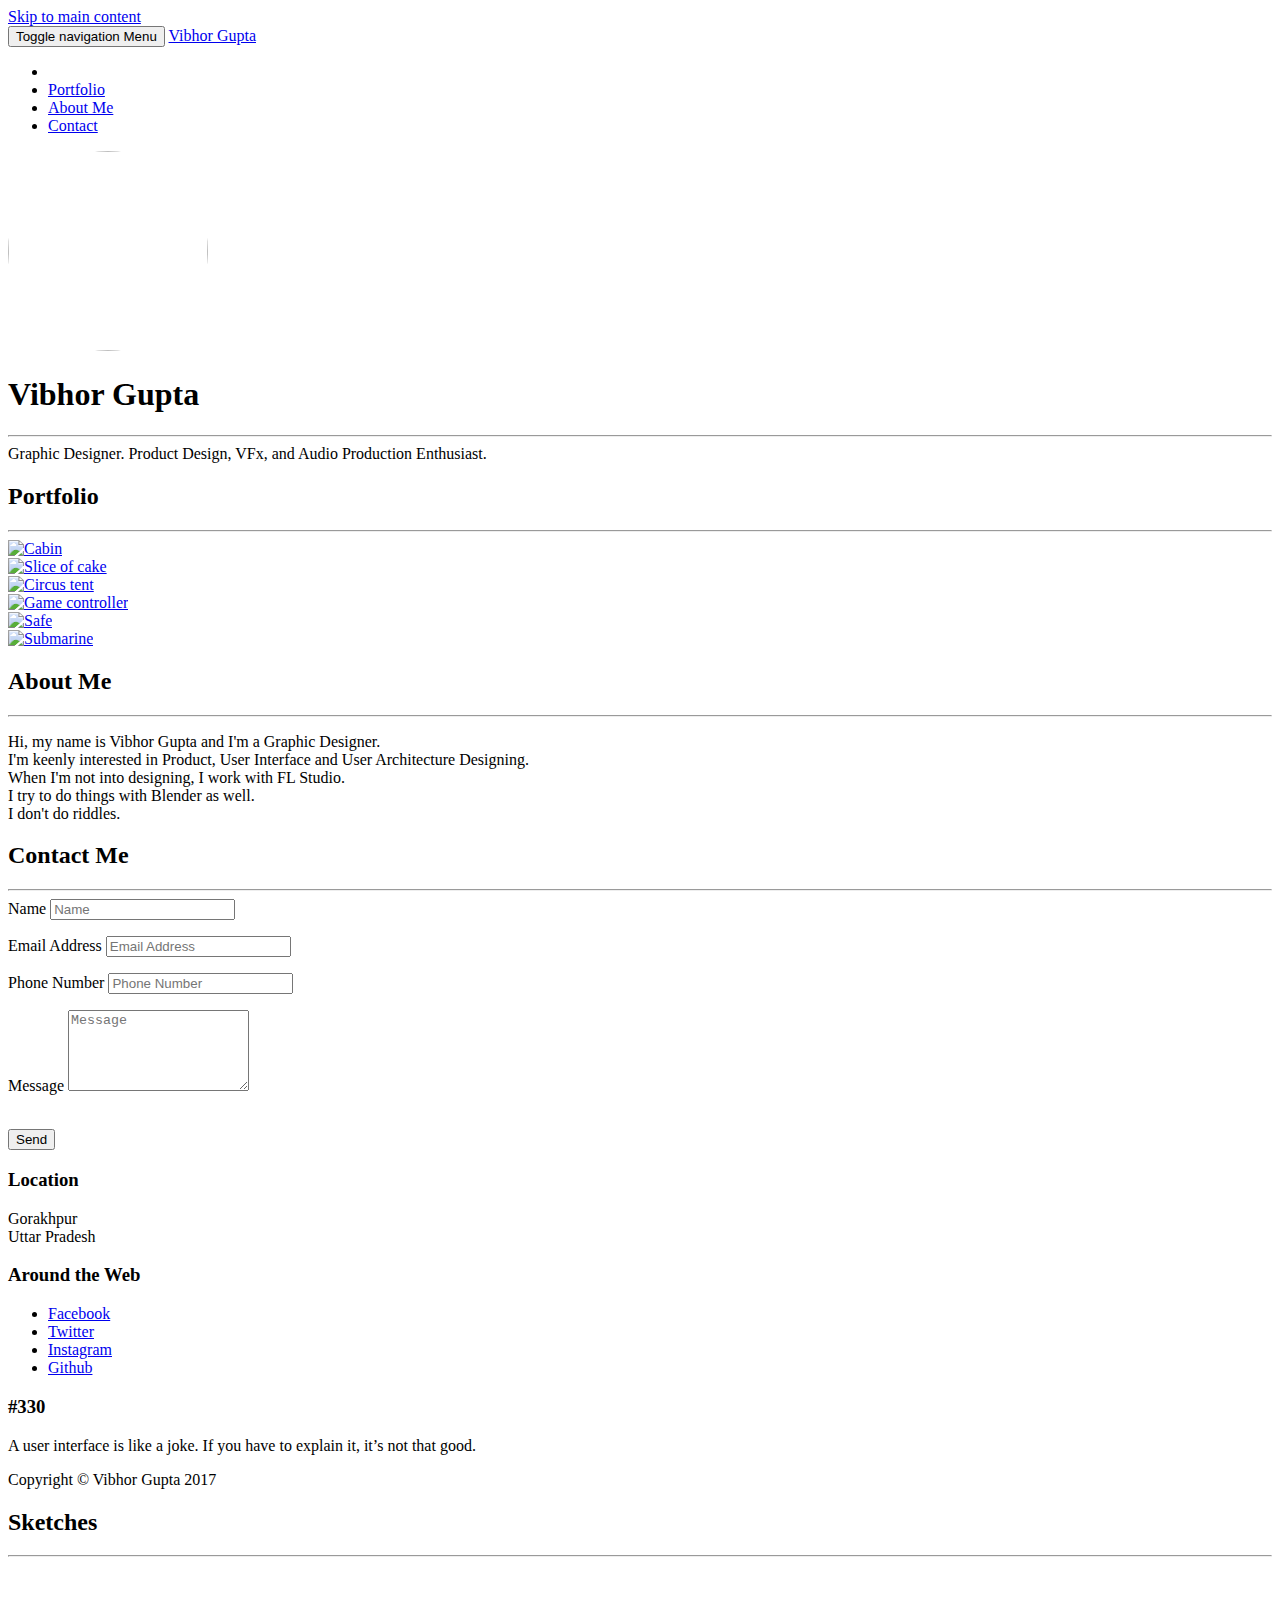
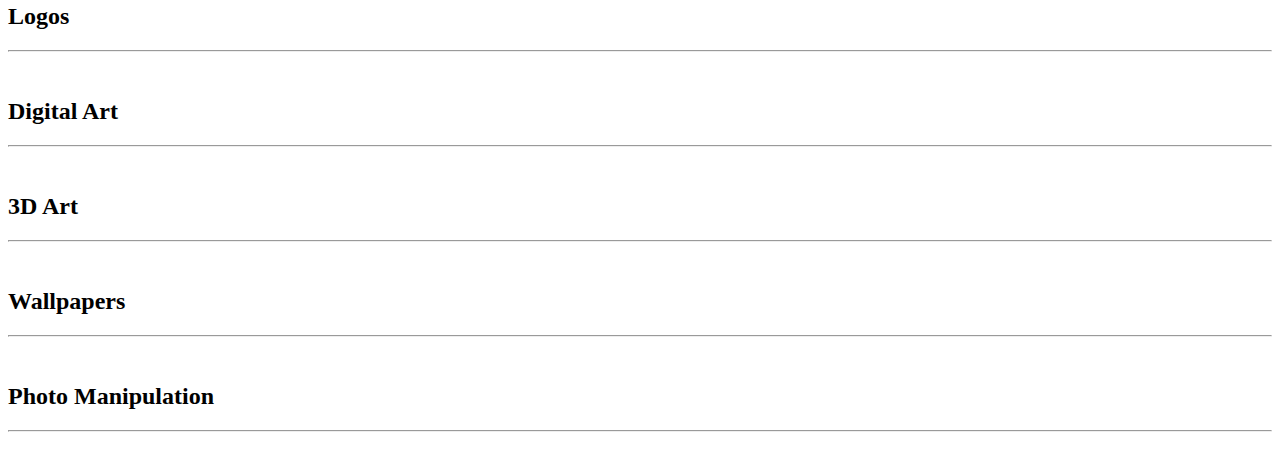
==== index.html @ 6f3f92a1 "Add files via upload" ====
<!DOCTYPE html>
<html lang="en">

<head>
    <meta charset="utf-8">
    <meta http-equiv="X-UA-Compatible" content="IE=edge">
    <meta name="viewport" content="width=device-width, initial-scale=1">
    <meta name="description" content="Graphic Designer. UI/UX and Audio Production Enthusiast">
    <meta name="author" content="Vibhor Gupta">
    <title>Vibhor Gupta</title>
    <!-- Bootstrap Core CSS -->
    <link href="vendor/bootstrap/css/bootstrap.min.css" rel="stylesheet">
    <!-- Theme CSS -->
    <link href="css/freelancer.min.css" rel="stylesheet">
    <!-- Custom Fonts -->
    <link href="vendor/font-awesome/css/font-awesome.min.css" rel="stylesheet" type="text/css">
    <link href="https://fonts.googleapis.com/css?family=Montserrat:400,700" rel="stylesheet" type="text/css">
    <link href="https://fonts.googleapis.com/css?family=Lato:400,700,400italic,700italic" rel="stylesheet" type="text/css">
    <!-- HTML5 Shim and Respond.js IE8 support of HTML5 elements and media queries -->
    <!-- WARNING: Respond.js doesn't work if you view the page via file:// -->
    <!--[if lt IE 9]>
        <script src="https://oss.maxcdn.com/libs/html5shiv/3.7.0/html5shiv.js"></script>
        <script src="https://oss.maxcdn.com/libs/respond.js/1.4.2/respond.min.js"></script>
    <![endif]-->
</head>

<body id="page-top" class="index">
    <div id="skipnav"><a href="#maincontent">Skip to main content</a></div>
    <!-- Navigation -->
    <nav id="mainNav" class="navbar navbar-default navbar-fixed-top navbar-custom">
        <div class="container">
            <!-- Brand and toggle get grouped for better mobile display -->
            <div class="navbar-header page-scroll">
                <button type="button" class="navbar-toggle" data-toggle="collapse" data-target="#bs-example-navbar-collapse-1">
                    <span class="sr-only">Toggle navigation</span> Menu <i class="fa fa-bars"></i>
                </button>
                <a class="navbar-brand" href="#page-top">Vibhor Gupta</a>
            </div>
            <!-- Collect the nav links, forms, and other content for toggling -->
            <div class="collapse navbar-collapse" id="bs-example-navbar-collapse-1">
                <ul class="nav navbar-nav navbar-right">
                    <li class="hidden">
                        <a href="#page-top"></a>
                    </li>
                    <li class="page-scroll">
                        <a href="#portfolio">Portfolio</a>
                    </li>
                    <li class="page-scroll">
                        <a href="#about">About Me</a>
                    </li>
                    <li class="page-scroll">
                        <a href="#contact">Contact</a>
                    </li>
                </ul>
            </div>
            <!-- /.navbar-collapse -->
        </div>
        <!-- /.container-fluid -->
    </nav>
    <!-- Header -->
    <header>
        <div class="container" id="maincontent" tabindex="-1">
            <div class="row">
                <div class="col-lg-12">
                    <img class="img-responsive" src="https://avatars1.githubusercontent.com/u/11587084?v=3&s=460" alt="" style="height:200px; width:200px; border-radius: 100px;">
                    <div class="intro-text">
                        <h1 class="name">Vibhor Gupta</h1>
                        <hr class="star-light">
                        <span class="skills">Graphic Designer. Product Design, VFx, and Audio Production Enthusiast.</span>
                    </div>
                </div>
            </div>
        </div>
    </header>
    <!-- Portfolio Grid Section -->
    <section id="portfolio">
        <div class="container">
            <div class="row">
                <div class="col-lg-12 text-center">
                    <h2>Portfolio</h2>
                    <hr class="star-primary">
                </div>
            </div>
            <div class="row">
                <div class="col-sm-4 portfolio-item">
                    <a href="#portfolioModal1" class="portfolio-link" data-toggle="modal">
                        <div class="caption">
                            <div class="caption-content">
                                <i class="fa fa-search-plus fa-3x"></i>
                            </div>
                        </div>
                        <img src="img/portfolio/cabin.png" class="img-responsive" alt="Cabin">
                    </a>
                </div>
                <div class="col-sm-4 portfolio-item">
                    <a href="#portfolioModal2" class="portfolio-link" data-toggle="modal">
                        <div class="caption">
                            <div class="caption-content">
                                <i class="fa fa-search-plus fa-3x"></i>
                            </div>
                        </div>
                        <img src="img/portfolio/cake.png" class="img-responsive" alt="Slice of cake">
                    </a>
                </div>
                <div class="col-sm-4 portfolio-item">
                    <a href="#portfolioModal3" class="portfolio-link" data-toggle="modal">
                        <div class="caption">
                            <div class="caption-content">
                                <i class="fa fa-search-plus fa-3x"></i>
                            </div>
                        </div>
                        <img src="img/portfolio/circus.png" class="img-responsive" alt="Circus tent">
                    </a>
                </div>
                <div class="col-sm-4 portfolio-item">
                    <a href="#portfolioModal4" class="portfolio-link" data-toggle="modal">
                        <div class="caption">
                            <div class="caption-content">
                                <i class="fa fa-search-plus fa-3x"></i>
                            </div>
                        </div>
                        <img src="img/portfolio/game.png" class="img-responsive" alt="Game controller">
                    </a>
                </div>
                <div class="col-sm-4 portfolio-item">
                    <a href="#portfolioModal5" class="portfolio-link" data-toggle="modal">
                        <div class="caption">
                            <div class="caption-content">
                                <i class="fa fa-search-plus fa-3x"></i>
                            </div>
                        </div>
                        <img src="img/portfolio/safe.png" class="img-responsive" alt="Safe">
                    </a>
                </div>
                <div class="col-sm-4 portfolio-item">
                    <a href="#portfolioModal6" class="portfolio-link" data-toggle="modal">
                        <div class="caption">
                            <div class="caption-content">
                                <i class="fa fa-search-plus fa-3x"></i>
                            </div>
                        </div>
                        <img src="img/portfolio/submarine.png" class="img-responsive" alt="Submarine">
                    </a>
                </div>
            </div>
        </div>
    </section>
    <!-- About Section -->
    <section class="success" id="about">
        <div class="container">
            <div class="row">
                <div class="col-lg-12 text-center">
                    <h2>About Me</h2>
                    <hr class="star-light">
                </div>
            </div>
            <div class="row">
                <div class="col-lg-12 text-center">
                    <p>Hi, my name is Vibhor Gupta and I'm a Graphic Designer.<br>
                    I'm keenly interested in Product, User Interface and User Architecture Designing.<br>
                    When I'm not into designing, I work with FL Studio. <br> I try to do things with Blender as well. <br>
                    I don't do riddles.
                    </p>
                </div>
            </div>
        </div>
    </section>
    <!-- Contact Section -->
    <section id="contact">
        <div class="container">
            <div class="row">
                <div class="col-lg-12 text-center">
                    <h2>Contact Me</h2>
                    <hr class="star-primary">
                </div>
            </div>
            <div class="row">
                <div class="col-lg-8 col-lg-offset-2">
                    <!-- To configure the contact form email address, go to mail/contact_me.php and update the email address in the PHP file on line 19. -->
                    <!-- The form should work on most web servers, but if the form is not working you may need to configure your web server differently. -->
                    <form name="sentMessage" id="contactForm" novalidate>
                        <div class="row control-group">
                            <div class="form-group col-xs-12 floating-label-form-group controls">
                                <label for="name">Name</label>
                                <input type="text" class="form-control" placeholder="Name" id="name" required data-validation-required-message="Please enter your name.">
                                <p class="help-block text-danger"></p>
                            </div>
                        </div>
                        <div class="row control-group">
                            <div class="form-group col-xs-12 floating-label-form-group controls">
                                <label for="email">Email Address</label>
                                <input type="email" class="form-control" placeholder="Email Address" id="email" required data-validation-required-message="Please enter your email address.">
                                <p class="help-block text-danger"></p>
                            </div>
                        </div>
                        <div class="row control-group">
                            <div class="form-group col-xs-12 floating-label-form-group controls">
                                <label for="phone">Phone Number</label>
                                <input type="tel" class="form-control" placeholder="Phone Number" id="phone" required data-validation-required-message="Please enter your phone number.">
                                <p class="help-block text-danger"></p>
                            </div>
                        </div>
                        <div class="row control-group">
                            <div class="form-group col-xs-12 floating-label-form-group controls">
                                <label for="message">Message</label>
                                <textarea rows="5" class="form-control" placeholder="Message" id="message" required data-validation-required-message="Please enter a message."></textarea>
                                <p class="help-block text-danger"></p>
                            </div>
                        </div>
                        <br>
                        <div id="success"></div>
                        <div class="row">
                            <div class="form-group col-xs-12">
                                <button type="submit" class="btn btn-success btn-lg">Send</button>
                            </div>
                        </div>
                    </form>
                </div>
            </div>
        </div>
    </section>
    <!-- Footer -->
    <footer class="text-center">
        <div class="footer-above">
            <div class="container">
                <div class="row">
                    <div class="footer-col col-md-4">
                        <h3>Location</h3>
                        <p>Gorakhpur
                            <br>Uttar Pradesh</p>
                    </div>
                    <div class="footer-col col-md-4">
                        <h3>Around the Web</h3>
                        <ul class="list-inline">
                            <li>
                                <a href="https://www.facebook.com/vk.gupta.99?fref=hovercard" class="btn-social btn-outline"><span class="sr-only">Facebook</span><i class="fa fa-fw fa-facebook"></i></a>
                            </li>
                            <li>
                                <a href="https://twitter.com/vibhor_G1" class="btn-social btn-outline"><span class="sr-only">Twitter</span><i class="fa fa-fw fa-twitter"></i></a>
                            </li>
                            <li>
                                <a href="https://www.instagram.com/vibgyor_gupta/" class="btn-social btn-outline"><span class="sr-only">Instagram</span><i class="fa fa-fw fa-instagram"></i></a>
                            </li>
                            <li>
                                <a href="https://github.com/vibhorvk" class="btn-social btn-outline"><span class="sr-only">Github</span><i class="fa fa-fw fa-github"></i></a>
                            </li>
                        </ul>
                    </div>
                    <div class="footer-col col-md-4">
                        <h3>#330</h3>
                        <p>A user interface is like a joke. If you have to explain it, it’s not that good.</p>
                    </div>
                </div>
            </div>
        </div>
        <div class="footer-below">
            <div class="container">
                <div class="row">
                    <div class="col-lg-12">
                        Copyright &copy; Vibhor Gupta 2017
                    </div>
                </div>
            </div>
        </div>
    </footer>
    <!-- Scroll to Top Button (Only visible on small and extra-small screen sizes) -->
    <div class="scroll-top page-scroll hidden-sm hidden-xs hidden-lg hidden-md">
        <a class="btn btn-primary" href="#page-top">
            <i class="fa fa-chevron-up"></i>
        </a>
    </div>
    <!-- Portfolio Modals -->
    <div class="portfolio-modal modal fade" id="portfolioModal1" tabindex="-1" role="dialog" aria-hidden="true">
        <div class="modal-content">
            <div class="close-modal" data-dismiss="modal">
                <div class="lr">
                    <div class="rl">
                    </div>
                </div>
            </div>
            <div class="container">
                <div class="row">
                    <div class="col-lg-8 col-lg-offset-2">
                        <div class="modal-body">
                            <h2>Sketches</h2>
                            <hr class="star-primary">
                            <img src="https://raw.githubusercontent.com/vibhorvk/Sketches/master/IMG_20170702_0003.jpg" class="img-responsive img-centered" alt="">
                            <img src="https://raw.githubusercontent.com/vibhorvk/Sketches/master/IMG_20170702_0004.jpg" class="img-responsive img-centered" alt="">
                            <img src="https://raw.githubusercontent.com/vibhorvk/Sketches/master/IMG_20170702_0007.jpg" class="img-responsive img-centered" alt="">
                            <img src="https://raw.githubusercontent.com/vibhorvk/Sketches/master/IMG_20170702_0040.jpg" class="img-responsive img-centered" alt="">
                            <img src=" https://raw.githubusercontent.com/vibhorvk/Sketches/master/IMG_20170702_0045.jpg" class="img-responsive img-centered" alt="">
                            <img src="https://raw.githubusercontent.com/vibhorvk/Sketches/master/IMG_20170702_0049.jpg" class="img-responsive img-centered" alt="">
                            <img src="https://raw.githubusercontent.com/vibhorvk/Sketches/master/IMG_20170702_0054.jpg" class="img-responsive img-centered" alt="">
                        </div>
                    </div>
                </div>
            </div>
        </div>
    </div>
    <div class="portfolio-modal modal fade" id="portfolioModal2" tabindex="-1" role="dialog" aria-hidden="true">
        <div class="modal-content">
            <div class="close-modal" data-dismiss="modal">
                <div class="lr">
                    <div class="rl">
                    </div>
                </div>
            </div>
            <div class="container">
                <div class="row">
                    <div class="col-lg-8 col-lg-offset-2">
                        <div class="modal-body">
                            <h2>Logos</h2>
                            <hr class="star-primary">
                            <img src="https://raw.githubusercontent.com/vibhorvk/Logos/master/AREAL.gif" class="img-responsive img-centered" alt="">
                            <img src="https://raw.githubusercontent.com/vibhorvk/Logos/master/FISH-import-export.png" class="img-responsive img-centered" alt="">
                            <img src="https://raw.githubusercontent.com/vibhorvk/Logos/master/FISH.png" class="img-responsive img-centered" alt="">
                            <img src="https://raw.githubusercontent.com/vibhorvk/Logos/master/InstaImager.png" class="img-responsive img-centered" alt="">
                            <img src="https://raw.githubusercontent.com/vibhorvk/Logos/master/LOGO-04.png" class="img-responsive img-centered" alt="">
                            <img src="https://raw.githubusercontent.com/vibhorvk/Logos/master/Rudevoice.png" class="img-responsive img-centered" alt="">
                            <img src="https://raw.githubusercontent.com/vibhorvk/Logos/master/logo2684976283.png" class="img-responsive img-centered" alt="">
                            <img src="https://raw.githubusercontent.com/vibhorvk/Logos/master/logo_33.jpg" class="img-responsive img-centered" alt="">
                        </div>
                    </div>
                </div>
            </div>
        </div>
    </div>
    <div class="portfolio-modal modal fade" id="portfolioModal3" tabindex="-1" role="dialog" aria-hidden="true">
        <div class="modal-content">
            <div class="close-modal" data-dismiss="modal">
                <div class="lr">
                    <div class="rl">
                    </div>
                </div>
            </div>
            <div class="container">
                <div class="row">
                    <div class="col-lg-8 col-lg-offset-2">
                        <div class="modal-body">
                            <h2>Digital Art</h2>
                            <hr class="star-primary">
                            <img src="https://raw.githubusercontent.com/vibhorvk/Digital-Art/master/BEE.png" class="img-responsive img-centered" alt="">
                            <img src="https://raw.githubusercontent.com/vibhorvk/Digital-Art/master/light-pole--gothic.png" class="img-responsive img-centered" alt="">
                            <img src="https://raw.githubusercontent.com/vibhorvk/Digital-Art/master/lineart.png" class="img-responsive img-centered" alt="">
                            <img src="https://raw.githubusercontent.com/vibhorvk/Digital-Art/master/low-poly-Frog.png" class="img-responsive img-centered" alt="">
                            <img src="https://raw.githubusercontent.com/vibhorvk/Digital-Art/master/reindeer-scenery.png" class="img-responsive img-centered" alt="">
                            <img src="https://raw.githubusercontent.com/vibhorvk/Digital-Art/master/wolf.png" class="img-responsive img-centered" alt="">
                        </div>
                    </div>
                </div>
            </div>
        </div>
    </div>
    <div class="portfolio-modal modal fade" id="portfolioModal4" tabindex="-1" role="dialog" aria-hidden="true">
        <div class="modal-content">
            <div class="close-modal" data-dismiss="modal">
                <div class="lr">
                    <div class="rl">
                    </div>
                </div>
            </div>
            <div class="container">
                <div class="row">
                    <div class="col-lg-8 col-lg-offset-2">
                        <div class="modal-body">
                            <h2>3D Art</h2>
                            <hr class="star-primary">
                            <img src="https://raw.githubusercontent.com/vibhorvk/3D/master/wall%202.png" class="img-responsive img-centered" alt="">
                            <img src="https://raw.githubusercontent.com/vibhorvk/3D/master/girl%20001.png" class="img-responsive img-centered" alt="">
                            <img src="https://raw.githubusercontent.com/vibhorvk/3D/master/gallardo%20red.png" class="img-responsive img-centered" alt="">
                            <img src="https://raw.githubusercontent.com/vibhorvk/3D/master/audi5.png" class="img-responsive img-centered" alt="">
                            <img src="https://raw.githubusercontent.com/vibhorvk/3D/master/audi3.png" class="img-responsive img-centered" alt="">
                            <img src="https://raw.githubusercontent.com/vibhorvk/3D/master/audi1.png" class="img-responsive img-centered" alt="">
                            <img src="https://raw.githubusercontent.com/vibhorvk/3D/master/M4%20CARBINE.png" class="img-responsive img-centered" alt="">
                            <img src="https://raw.githubusercontent.com/vibhorvk/3D/master/DIAMOND%20HEAD.png" class="img-responsive img-centered" alt="">
                            <img src="https://raw.githubusercontent.com/vibhorvk/3D/master/ASTON%20MARTIN%20Db9%20-1.png" class="img-responsive img-centered" alt="">
                        </div>
                    </div>
                </div>
            </div>
        </div>
    </div>
    <div class="portfolio-modal modal fade" id="portfolioModal5" tabindex="-1" role="dialog" aria-hidden="true">
        <div class="modal-content">
            <div class="close-modal" data-dismiss="modal">
                <div class="lr">
                    <div class="rl">
                    </div>
                </div>
            </div>
            <div class="container">
                <div class="row">
                    <div class="col-lg-8 col-lg-offset-2">
                        <div class="modal-body">
                            <h2>Wallpapers</h2>
                            <hr class="star-primary">
                            <img src="https://raw.githubusercontent.com/vibhorvk/Wallpapers/master/0001.png" class="img-responsive img-centered" alt="">
                            <img src="https://raw.githubusercontent.com/vibhorvk/Wallpapers/master/C%23.png" class="img-responsive img-centered" alt="">
                            <img src="https://raw.githubusercontent.com/vibhorvk/Wallpapers/master/EGG%20CRACK-01.png" class="img-responsive img-centered" alt="">
                            <img src="https://raw.githubusercontent.com/vibhorvk/Wallpapers/master/HOllow.png" class="img-responsive img-centered" alt="">
                            <img src="https://raw.githubusercontent.com/vibhorvk/Wallpapers/master/Untitled-1.png" class="img-responsive img-centered" alt="">
                            <img src="https://raw.githubusercontent.com/vibhorvk/Wallpapers/master/forest%20gradient-01.png" class="img-responsive img-centered" alt="">
                            <img src="https://raw.githubusercontent.com/vibhorvk/Wallpapers/master/happy%20holi.png" class="img-responsive img-centered" alt="">
                           
                        </div>
                    </div>
                </div>
            </div>
        </div>
    </div>
    <div class="portfolio-modal modal fade" id="portfolioModal6" tabindex="-1" role="dialog" aria-hidden="true">
        <div class="modal-content">
            <div class="close-modal" data-dismiss="modal">
                <div class="lr">
                    <div class="rl">
                    </div>
                </div>
            </div>
            <div class="container">
                <div class="row">
                    <div class="col-lg-8 col-lg-offset-2">
                        <div class="modal-body">
                            <h2>Photo Manipulation</h2>
                            <hr class="star-primary">
                            <img src="https://raw.githubusercontent.com/vibhorvk/Photo-Manipulation/master/Alfa-Romeo-4C-2014-1280x720.png" class="img-responsive img-centered" alt="">
                            <img src="https://raw.githubusercontent.com/vibhorvk/Photo-Manipulation/master/BEN%20AND%20JULIE.png" class="img-responsive img-centered" alt="">
                            <img src="https://raw.githubusercontent.com/vibhorvk/Photo-Manipulation/master/VENICE.png" class="img-responsive img-centered" alt="">
                        </div>
                    </div>
                </div>
            </div>
        </div>
    </div>
    <!-- jQuery -->
    <script src="vendor/jquery/jquery.min.js"></script>
    <!-- Bootstrap Core JavaScript -->
    <script src="vendor/bootstrap/js/bootstrap.min.js"></script>
    <!-- Plugin JavaScript -->
    <script src="https://cdnjs.cloudflare.com/ajax/libs/jquery-easing/1.3/jquery.easing.min.js"></script>
    <!-- Contact Form JavaScript -->
    <script src="js/jqBootstrapValidation.js"></script>
    <script src="js/contact_me.js"></script>
    <!-- Theme JavaScript -->
    <script src="js/freelancer.min.js"></script>
</body>

</html>
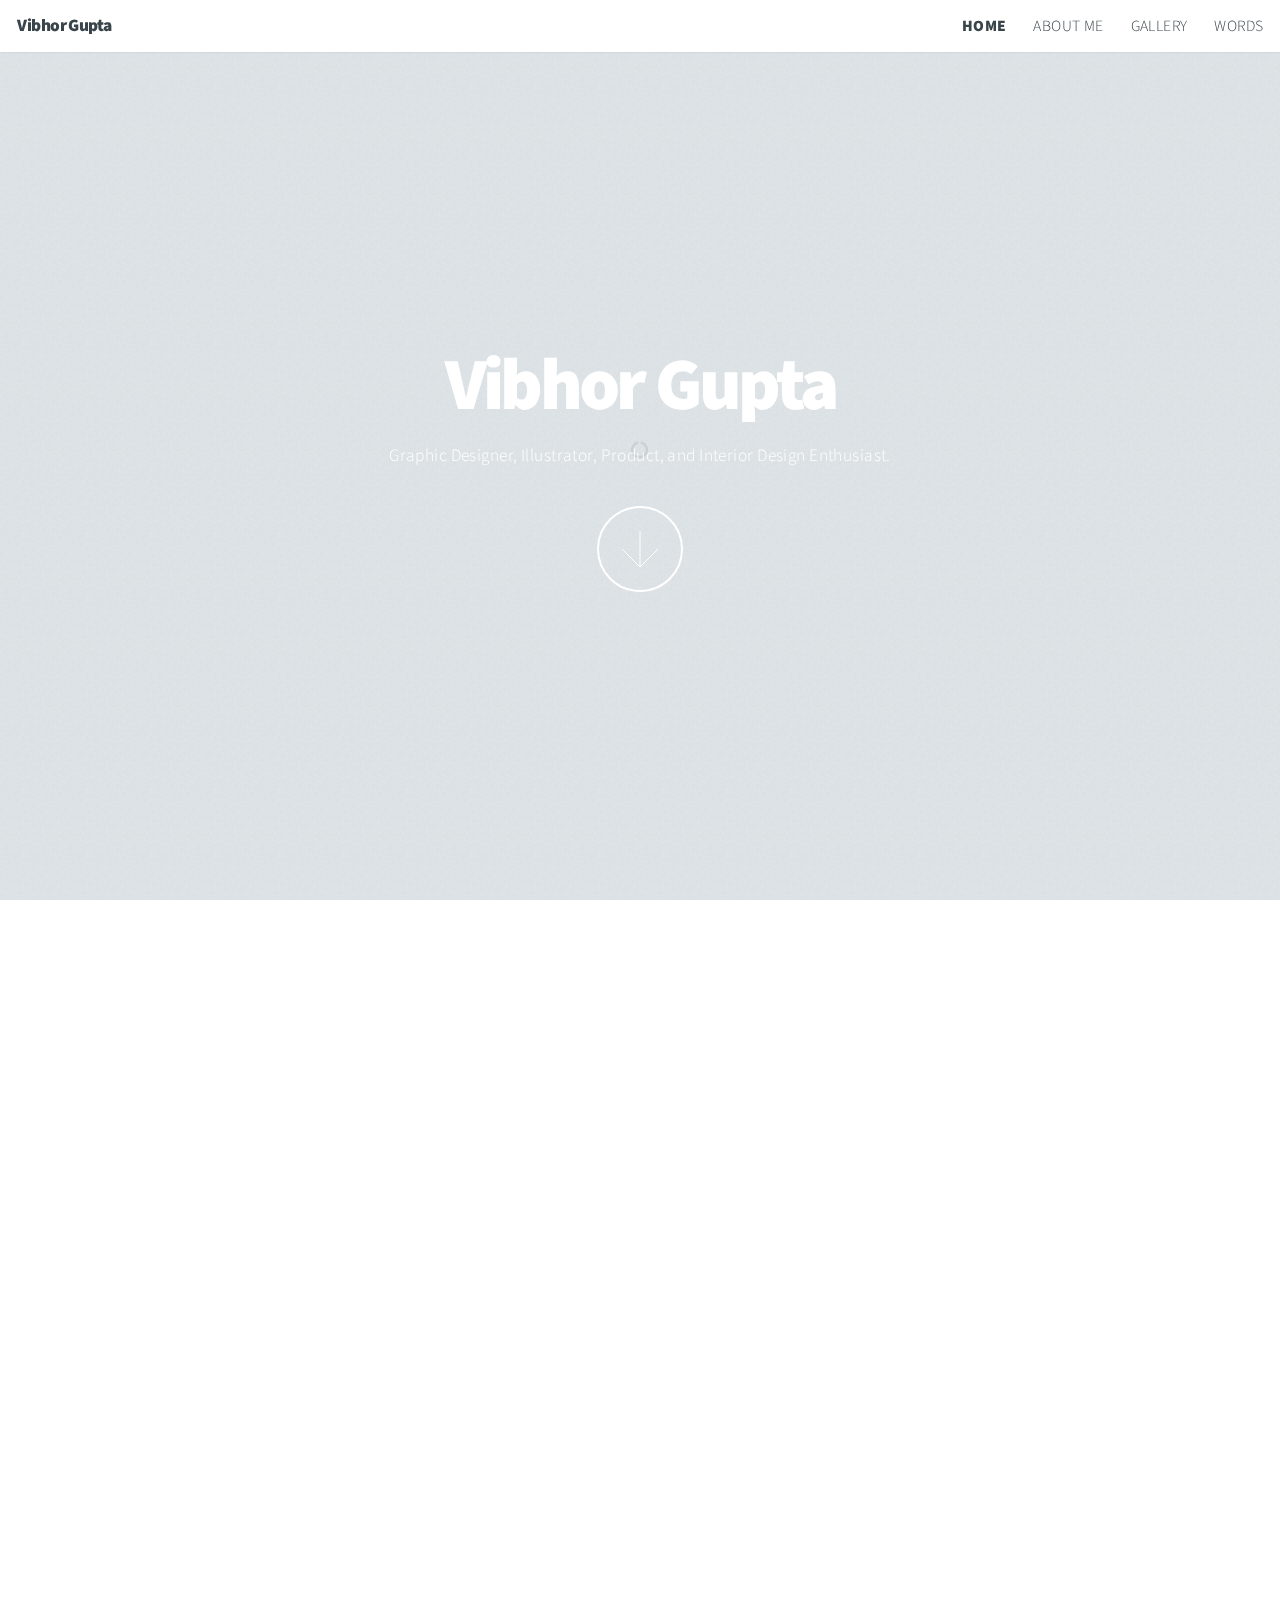
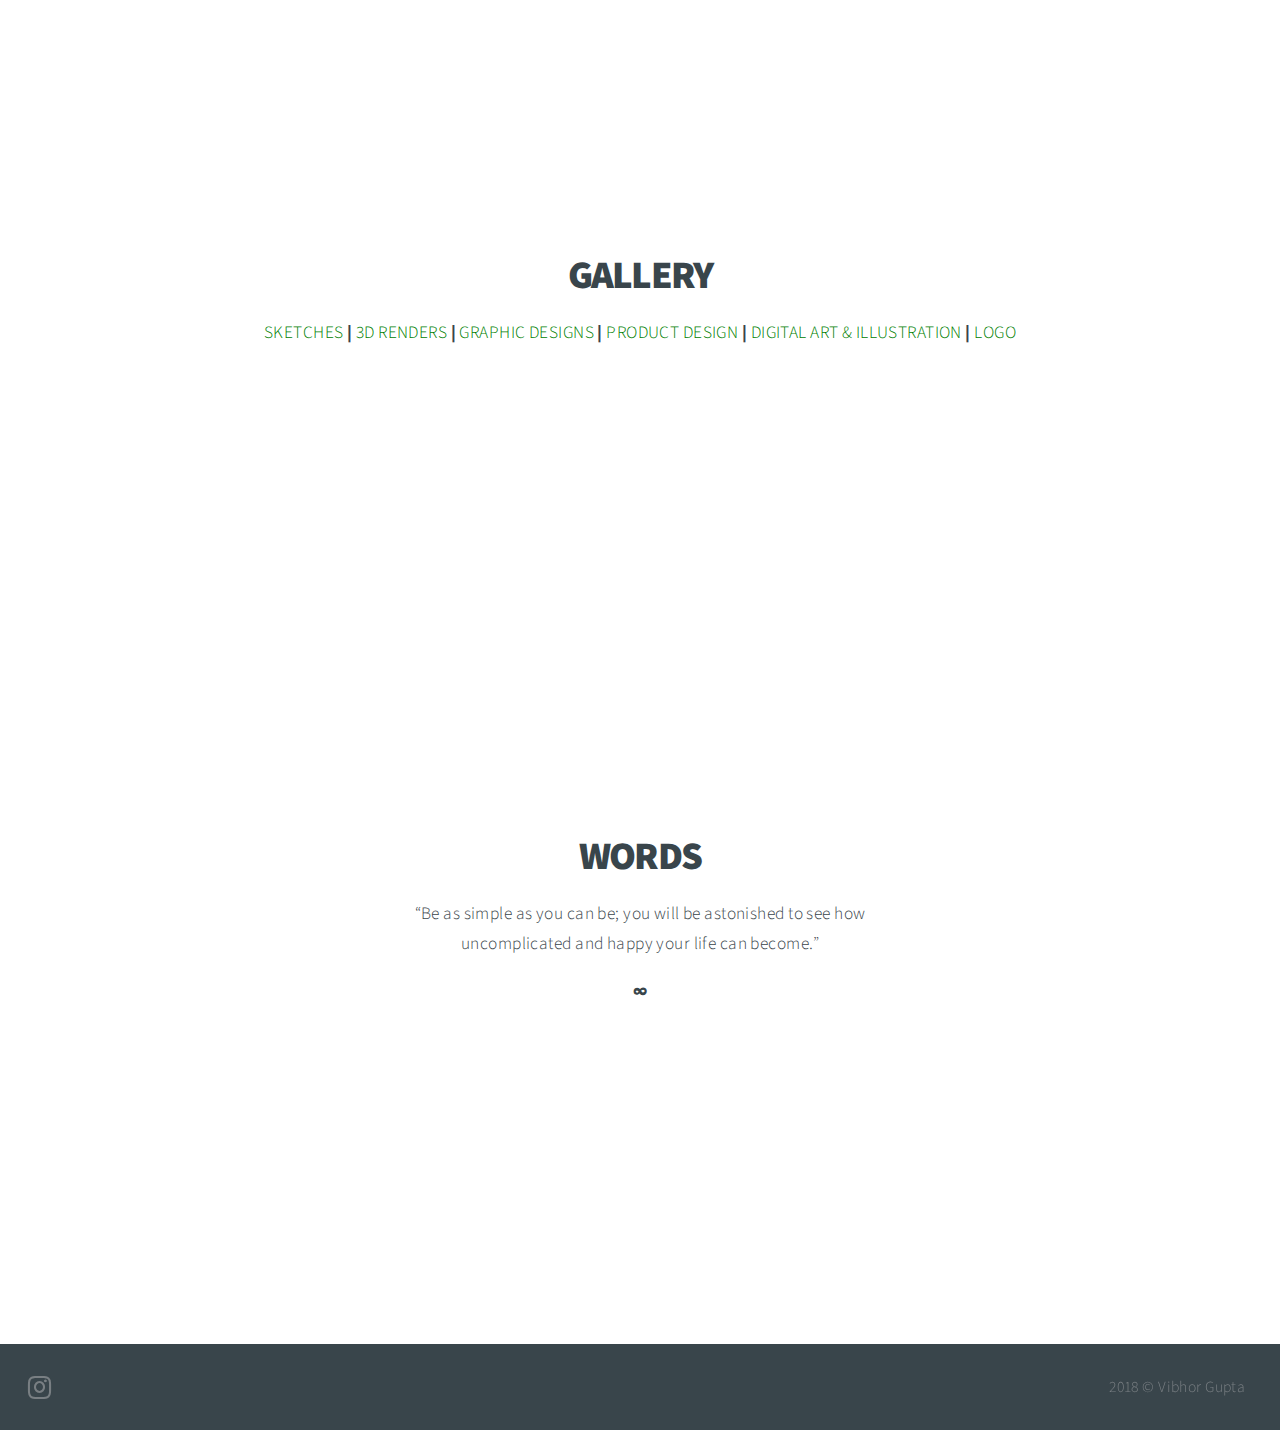
==== commit 7a1b94bf: "update header" ====
--- a/index.html
+++ b/index.html
@@ -1,447 +1,98 @@
-<!DOCTYPE html>
-<html lang="en">
-
-<head>
-    <meta charset="utf-8">
-    <meta http-equiv="X-UA-Compatible" content="IE=edge">
-    <meta name="viewport" content="width=device-width, initial-scale=1">
-    <meta name="description" content="Graphic Designer. UI/UX and Audio Production Enthusiast">
-    <meta name="author" content="Vibhor Gupta">
-    <title>Vibhor Gupta</title>
-    <!-- Bootstrap Core CSS -->
-    <link href="vendor/bootstrap/css/bootstrap.min.css" rel="stylesheet">
-    <!-- Theme CSS -->
-    <link href="css/freelancer.min.css" rel="stylesheet">
-    <!-- Custom Fonts -->
-    <link href="vendor/font-awesome/css/font-awesome.min.css" rel="stylesheet" type="text/css">
-    <link href="https://fonts.googleapis.com/css?family=Montserrat:400,700" rel="stylesheet" type="text/css">
-    <link href="https://fonts.googleapis.com/css?family=Lato:400,700,400italic,700italic" rel="stylesheet" type="text/css">
-    <!-- HTML5 Shim and Respond.js IE8 support of HTML5 elements and media queries -->
-    <!-- WARNING: Respond.js doesn't work if you view the page via file:// -->
-    <!--[if lt IE 9]>
-        <script src="https://oss.maxcdn.com/libs/html5shiv/3.7.0/html5shiv.js"></script>
-        <script src="https://oss.maxcdn.com/libs/respond.js/1.4.2/respond.min.js"></script>
-    <![endif]-->
-</head>
-
-<body id="page-top" class="index">
-    <div id="skipnav"><a href="#maincontent">Skip to main content</a></div>
-    <!-- Navigation -->
-    <nav id="mainNav" class="navbar navbar-default navbar-fixed-top navbar-custom">
-        <div class="container">
-            <!-- Brand and toggle get grouped for better mobile display -->
-            <div class="navbar-header page-scroll">
-                <button type="button" class="navbar-toggle" data-toggle="collapse" data-target="#bs-example-navbar-collapse-1">
-                    <span class="sr-only">Toggle navigation</span> Menu <i class="fa fa-bars"></i>
-                </button>
-                <a class="navbar-brand" href="#page-top">Vibhor Gupta</a>
-            </div>
-            <!-- Collect the nav links, forms, and other content for toggling -->
-            <div class="collapse navbar-collapse" id="bs-example-navbar-collapse-1">
-                <ul class="nav navbar-nav navbar-right">
-                    <li class="hidden">
-                        <a href="#page-top"></a>
-                    </li>
-                    <li class="page-scroll">
-                        <a href="#portfolio">Portfolio</a>
-                    </li>
-                    <li class="page-scroll">
-                        <a href="#about">About Me</a>
-                    </li>
-                    <li class="page-scroll">
-                        <a href="#contact">Contact</a>
-                    </li>
-                </ul>
-            </div>
-            <!-- /.navbar-collapse -->
-        </div>
-        <!-- /.container-fluid -->
-    </nav>
-    <!-- Header -->
-    <header>
-        <div class="container" id="maincontent" tabindex="-1">
-            <div class="row">
-                <div class="col-lg-12">
-                    <img class="img-responsive" src="https://avatars1.githubusercontent.com/u/11587084?v=3&s=460" alt="" style="height:200px; width:200px; border-radius: 100px;">
-                    <div class="intro-text">
-                        <h1 class="name">Vibhor Gupta</h1>
-                        <hr class="star-light">
-                        <span class="skills">Graphic Designer. Product Design, VFx, and Audio Production Enthusiast.</span>
-                    </div>
-                </div>
-            </div>
-        </div>
-    </header>
-    <!-- Portfolio Grid Section -->
-    <section id="portfolio">
-        <div class="container">
-            <div class="row">
-                <div class="col-lg-12 text-center">
-                    <h2>Portfolio</h2>
-                    <hr class="star-primary">
-                </div>
-            </div>
-            <div class="row">
-                <div class="col-sm-4 portfolio-item">
-                    <a href="#portfolioModal1" class="portfolio-link" data-toggle="modal">
-                        <div class="caption">
-                            <div class="caption-content">
-                                <i class="fa fa-search-plus fa-3x"></i>
-                            </div>
-                        </div>
-                        <img src="img/portfolio/cabin.png" class="img-responsive" alt="Cabin">
-                    </a>
-                </div>
-                <div class="col-sm-4 portfolio-item">
-                    <a href="#portfolioModal2" class="portfolio-link" data-toggle="modal">
-                        <div class="caption">
-                            <div class="caption-content">
-                                <i class="fa fa-search-plus fa-3x"></i>
-                            </div>
-                        </div>
-                        <img src="img/portfolio/cake.png" class="img-responsive" alt="Slice of cake">
-                    </a>
-                </div>
-                <div class="col-sm-4 portfolio-item">
-                    <a href="#portfolioModal3" class="portfolio-link" data-toggle="modal">
-                        <div class="caption">
-                            <div class="caption-content">
-                                <i class="fa fa-search-plus fa-3x"></i>
-                            </div>
-                        </div>
-                        <img src="img/portfolio/circus.png" class="img-responsive" alt="Circus tent">
-                    </a>
-                </div>
-                <div class="col-sm-4 portfolio-item">
-                    <a href="#portfolioModal4" class="portfolio-link" data-toggle="modal">
-                        <div class="caption">
-                            <div class="caption-content">
-                                <i class="fa fa-search-plus fa-3x"></i>
-                            </div>
-                        </div>
-                        <img src="img/portfolio/game.png" class="img-responsive" alt="Game controller">
-                    </a>
-                </div>
-                <div class="col-sm-4 portfolio-item">
-                    <a href="#portfolioModal5" class="portfolio-link" data-toggle="modal">
-                        <div class="caption">
-                            <div class="caption-content">
-                                <i class="fa fa-search-plus fa-3x"></i>
-                            </div>
-                        </div>
-                        <img src="img/portfolio/safe.png" class="img-responsive" alt="Safe">
-                    </a>
-                </div>
-                <div class="col-sm-4 portfolio-item">
-                    <a href="#portfolioModal6" class="portfolio-link" data-toggle="modal">
-                        <div class="caption">
-                            <div class="caption-content">
-                                <i class="fa fa-search-plus fa-3x"></i>
-                            </div>
-                        </div>
-                        <img src="img/portfolio/submarine.png" class="img-responsive" alt="Submarine">
-                    </a>
-                </div>
-            </div>
-        </div>
-    </section>
-    <!-- About Section -->
-    <section class="success" id="about">
-        <div class="container">
-            <div class="row">
-                <div class="col-lg-12 text-center">
-                    <h2>About Me</h2>
-                    <hr class="star-light">
-                </div>
-            </div>
-            <div class="row">
-                <div class="col-lg-12 text-center">
-                    <p>Hi, my name is Vibhor Gupta and I'm a Graphic Designer.<br>
-                    I'm keenly interested in Product, User Interface and User Architecture Designing.<br>
-                    When I'm not into designing, I work with FL Studio. <br> I try to do things with Blender as well. <br>
-                    I don't do riddles.
-                    </p>
-                </div>
-            </div>
-        </div>
-    </section>
-    <!-- Contact Section -->
-    <section id="contact">
-        <div class="container">
-            <div class="row">
-                <div class="col-lg-12 text-center">
-                    <h2>Contact Me</h2>
-                    <hr class="star-primary">
-                </div>
-            </div>
-            <div class="row">
-                <div class="col-lg-8 col-lg-offset-2">
-                    <!-- To configure the contact form email address, go to mail/contact_me.php and update the email address in the PHP file on line 19. -->
-                    <!-- The form should work on most web servers, but if the form is not working you may need to configure your web server differently. -->
-                    <form name="sentMessage" id="contactForm" novalidate>
-                        <div class="row control-group">
-                            <div class="form-group col-xs-12 floating-label-form-group controls">
-                                <label for="name">Name</label>
-                                <input type="text" class="form-control" placeholder="Name" id="name" required data-validation-required-message="Please enter your name.">
-                                <p class="help-block text-danger"></p>
-                            </div>
-                        </div>
-                        <div class="row control-group">
-                            <div class="form-group col-xs-12 floating-label-form-group controls">
-                                <label for="email">Email Address</label>
-                                <input type="email" class="form-control" placeholder="Email Address" id="email" required data-validation-required-message="Please enter your email address.">
-                                <p class="help-block text-danger"></p>
-                            </div>
-                        </div>
-                        <div class="row control-group">
-                            <div class="form-group col-xs-12 floating-label-form-group controls">
-                                <label for="phone">Phone Number</label>
-                                <input type="tel" class="form-control" placeholder="Phone Number" id="phone" required data-validation-required-message="Please enter your phone number.">
-                                <p class="help-block text-danger"></p>
-                            </div>
-                        </div>
-                        <div class="row control-group">
-                            <div class="form-group col-xs-12 floating-label-form-group controls">
-                                <label for="message">Message</label>
-                                <textarea rows="5" class="form-control" placeholder="Message" id="message" required data-validation-required-message="Please enter a message."></textarea>
-                                <p class="help-block text-danger"></p>
-                            </div>
-                        </div>
-                        <br>
-                        <div id="success"></div>
-                        <div class="row">
-                            <div class="form-group col-xs-12">
-                                <button type="submit" class="btn btn-success btn-lg">Send</button>
-                            </div>
-                        </div>
-                    </form>
-                </div>
-            </div>
-        </div>
-    </section>
-    <!-- Footer -->
-    <footer class="text-center">
-        <div class="footer-above">
-            <div class="container">
-                <div class="row">
-                    <div class="footer-col col-md-4">
-                        <h3>Location</h3>
-                        <p>Gorakhpur
-                            <br>Uttar Pradesh</p>
-                    </div>
-                    <div class="footer-col col-md-4">
-                        <h3>Around the Web</h3>
-                        <ul class="list-inline">
-                            <li>
-                                <a href="https://www.facebook.com/vk.gupta.99?fref=hovercard" class="btn-social btn-outline"><span class="sr-only">Facebook</span><i class="fa fa-fw fa-facebook"></i></a>
-                            </li>
-                            <li>
-                                <a href="https://twitter.com/vibhor_G1" class="btn-social btn-outline"><span class="sr-only">Twitter</span><i class="fa fa-fw fa-twitter"></i></a>
-                            </li>
-                            <li>
-                                <a href="https://www.instagram.com/vibgyor_gupta/" class="btn-social btn-outline"><span class="sr-only">Instagram</span><i class="fa fa-fw fa-instagram"></i></a>
-                            </li>
-                            <li>
-                                <a href="https://github.com/vibhorvk" class="btn-social btn-outline"><span class="sr-only">Github</span><i class="fa fa-fw fa-github"></i></a>
-                            </li>
-                        </ul>
-                    </div>
-                    <div class="footer-col col-md-4">
-                        <h3>#330</h3>
-                        <p>A user interface is like a joke. If you have to explain it, it’s not that good.</p>
-                    </div>
-                </div>
-            </div>
-        </div>
-        <div class="footer-below">
-            <div class="container">
-                <div class="row">
-                    <div class="col-lg-12">
-                        Copyright &copy; Vibhor Gupta 2017
-                    </div>
-                </div>
-            </div>
-        </div>
-    </footer>
-    <!-- Scroll to Top Button (Only visible on small and extra-small screen sizes) -->
-    <div class="scroll-top page-scroll hidden-sm hidden-xs hidden-lg hidden-md">
-        <a class="btn btn-primary" href="#page-top">
-            <i class="fa fa-chevron-up"></i>
-        </a>
-    </div>
-    <!-- Portfolio Modals -->
-    <div class="portfolio-modal modal fade" id="portfolioModal1" tabindex="-1" role="dialog" aria-hidden="true">
-        <div class="modal-content">
-            <div class="close-modal" data-dismiss="modal">
-                <div class="lr">
-                    <div class="rl">
-                    </div>
-                </div>
-            </div>
-            <div class="container">
-                <div class="row">
-                    <div class="col-lg-8 col-lg-offset-2">
-                        <div class="modal-body">
-                            <h2>Sketches</h2>
-                            <hr class="star-primary">
-                            <img src="https://raw.githubusercontent.com/vibhorvk/Sketches/master/IMG_20170702_0003.jpg" class="img-responsive img-centered" alt="">
-                            <img src="https://raw.githubusercontent.com/vibhorvk/Sketches/master/IMG_20170702_0004.jpg" class="img-responsive img-centered" alt="">
-                            <img src="https://raw.githubusercontent.com/vibhorvk/Sketches/master/IMG_20170702_0007.jpg" class="img-responsive img-centered" alt="">
-                            <img src="https://raw.githubusercontent.com/vibhorvk/Sketches/master/IMG_20170702_0040.jpg" class="img-responsive img-centered" alt="">
-                            <img src=" https://raw.githubusercontent.com/vibhorvk/Sketches/master/IMG_20170702_0045.jpg" class="img-responsive img-centered" alt="">
-                            <img src="https://raw.githubusercontent.com/vibhorvk/Sketches/master/IMG_20170702_0049.jpg" class="img-responsive img-centered" alt="">
-                            <img src="https://raw.githubusercontent.com/vibhorvk/Sketches/master/IMG_20170702_0054.jpg" class="img-responsive img-centered" alt="">
-                        </div>
-                    </div>
-                </div>
-            </div>
-        </div>
-    </div>
-    <div class="portfolio-modal modal fade" id="portfolioModal2" tabindex="-1" role="dialog" aria-hidden="true">
-        <div class="modal-content">
-            <div class="close-modal" data-dismiss="modal">
-                <div class="lr">
-                    <div class="rl">
-                    </div>
-                </div>
-            </div>
-            <div class="container">
-                <div class="row">
-                    <div class="col-lg-8 col-lg-offset-2">
-                        <div class="modal-body">
-                            <h2>Logos</h2>
-                            <hr class="star-primary">
-                            <img src="https://raw.githubusercontent.com/vibhorvk/Logos/master/AREAL.gif" class="img-responsive img-centered" alt="">
-                            <img src="https://raw.githubusercontent.com/vibhorvk/Logos/master/FISH-import-export.png" class="img-responsive img-centered" alt="">
-                            <img src="https://raw.githubusercontent.com/vibhorvk/Logos/master/FISH.png" class="img-responsive img-centered" alt="">
-                            <img src="https://raw.githubusercontent.com/vibhorvk/Logos/master/InstaImager.png" class="img-responsive img-centered" alt="">
-                            <img src="https://raw.githubusercontent.com/vibhorvk/Logos/master/LOGO-04.png" class="img-responsive img-centered" alt="">
-                            <img src="https://raw.githubusercontent.com/vibhorvk/Logos/master/Rudevoice.png" class="img-responsive img-centered" alt="">
-                            <img src="https://raw.githubusercontent.com/vibhorvk/Logos/master/logo2684976283.png" class="img-responsive img-centered" alt="">
-                            <img src="https://raw.githubusercontent.com/vibhorvk/Logos/master/logo_33.jpg" class="img-responsive img-centered" alt="">
-                        </div>
-                    </div>
-                </div>
-            </div>
-        </div>
-    </div>
-    <div class="portfolio-modal modal fade" id="portfolioModal3" tabindex="-1" role="dialog" aria-hidden="true">
-        <div class="modal-content">
-            <div class="close-modal" data-dismiss="modal">
-                <div class="lr">
-                    <div class="rl">
-                    </div>
-                </div>
-            </div>
-            <div class="container">
-                <div class="row">
-                    <div class="col-lg-8 col-lg-offset-2">
-                        <div class="modal-body">
-                            <h2>Digital Art</h2>
-                            <hr class="star-primary">
-                            <img src="https://raw.githubusercontent.com/vibhorvk/Digital-Art/master/BEE.png" class="img-responsive img-centered" alt="">
-                            <img src="https://raw.githubusercontent.com/vibhorvk/Digital-Art/master/light-pole--gothic.png" class="img-responsive img-centered" alt="">
-                            <img src="https://raw.githubusercontent.com/vibhorvk/Digital-Art/master/lineart.png" class="img-responsive img-centered" alt="">
-                            <img src="https://raw.githubusercontent.com/vibhorvk/Digital-Art/master/low-poly-Frog.png" class="img-responsive img-centered" alt="">
-                            <img src="https://raw.githubusercontent.com/vibhorvk/Digital-Art/master/reindeer-scenery.png" class="img-responsive img-centered" alt="">
-                            <img src="https://raw.githubusercontent.com/vibhorvk/Digital-Art/master/wolf.png" class="img-responsive img-centered" alt="">
-                        </div>
-                    </div>
-                </div>
-            </div>
-        </div>
-    </div>
-    <div class="portfolio-modal modal fade" id="portfolioModal4" tabindex="-1" role="dialog" aria-hidden="true">
-        <div class="modal-content">
-            <div class="close-modal" data-dismiss="modal">
-                <div class="lr">
-                    <div class="rl">
-                    </div>
-                </div>
-            </div>
-            <div class="container">
-                <div class="row">
-                    <div class="col-lg-8 col-lg-offset-2">
-                        <div class="modal-body">
-                            <h2>3D Art</h2>
-                            <hr class="star-primary">
-                            <img src="https://raw.githubusercontent.com/vibhorvk/3D/master/wall%202.png" class="img-responsive img-centered" alt="">
-                            <img src="https://raw.githubusercontent.com/vibhorvk/3D/master/girl%20001.png" class="img-responsive img-centered" alt="">
-                            <img src="https://raw.githubusercontent.com/vibhorvk/3D/master/gallardo%20red.png" class="img-responsive img-centered" alt="">
-                            <img src="https://raw.githubusercontent.com/vibhorvk/3D/master/audi5.png" class="img-responsive img-centered" alt="">
-                            <img src="https://raw.githubusercontent.com/vibhorvk/3D/master/audi3.png" class="img-responsive img-centered" alt="">
-                            <img src="https://raw.githubusercontent.com/vibhorvk/3D/master/audi1.png" class="img-responsive img-centered" alt="">
-                            <img src="https://raw.githubusercontent.com/vibhorvk/3D/master/M4%20CARBINE.png" class="img-responsive img-centered" alt="">
-                            <img src="https://raw.githubusercontent.com/vibhorvk/3D/master/DIAMOND%20HEAD.png" class="img-responsive img-centered" alt="">
-                            <img src="https://raw.githubusercontent.com/vibhorvk/3D/master/ASTON%20MARTIN%20Db9%20-1.png" class="img-responsive img-centered" alt="">
-                        </div>
-                    </div>
-                </div>
-            </div>
-        </div>
-    </div>
-    <div class="portfolio-modal modal fade" id="portfolioModal5" tabindex="-1" role="dialog" aria-hidden="true">
-        <div class="modal-content">
-            <div class="close-modal" data-dismiss="modal">
-                <div class="lr">
-                    <div class="rl">
-                    </div>
-                </div>
-            </div>
-            <div class="container">
-                <div class="row">
-                    <div class="col-lg-8 col-lg-offset-2">
-                        <div class="modal-body">
-                            <h2>Wallpapers</h2>
-                            <hr class="star-primary">
-                            <img src="https://raw.githubusercontent.com/vibhorvk/Wallpapers/master/0001.png" class="img-responsive img-centered" alt="">
-                            <img src="https://raw.githubusercontent.com/vibhorvk/Wallpapers/master/C%23.png" class="img-responsive img-centered" alt="">
-                            <img src="https://raw.githubusercontent.com/vibhorvk/Wallpapers/master/EGG%20CRACK-01.png" class="img-responsive img-centered" alt="">
-                            <img src="https://raw.githubusercontent.com/vibhorvk/Wallpapers/master/HOllow.png" class="img-responsive img-centered" alt="">
-                            <img src="https://raw.githubusercontent.com/vibhorvk/Wallpapers/master/Untitled-1.png" class="img-responsive img-centered" alt="">
-                            <img src="https://raw.githubusercontent.com/vibhorvk/Wallpapers/master/forest%20gradient-01.png" class="img-responsive img-centered" alt="">
-                            <img src="https://raw.githubusercontent.com/vibhorvk/Wallpapers/master/happy%20holi.png" class="img-responsive img-centered" alt="">
-                           
-                        </div>
-                    </div>
-                </div>
-            </div>
-        </div>
-    </div>
-    <div class="portfolio-modal modal fade" id="portfolioModal6" tabindex="-1" role="dialog" aria-hidden="true">
-        <div class="modal-content">
-            <div class="close-modal" data-dismiss="modal">
-                <div class="lr">
-                    <div class="rl">
-                    </div>
-                </div>
-            </div>
-            <div class="container">
-                <div class="row">
-                    <div class="col-lg-8 col-lg-offset-2">
-                        <div class="modal-body">
-                            <h2>Photo Manipulation</h2>
-                            <hr class="star-primary">
-                            <img src="https://raw.githubusercontent.com/vibhorvk/Photo-Manipulation/master/Alfa-Romeo-4C-2014-1280x720.png" class="img-responsive img-centered" alt="">
-                            <img src="https://raw.githubusercontent.com/vibhorvk/Photo-Manipulation/master/BEN%20AND%20JULIE.png" class="img-responsive img-centered" alt="">
-                            <img src="https://raw.githubusercontent.com/vibhorvk/Photo-Manipulation/master/VENICE.png" class="img-responsive img-centered" alt="">
-                        </div>
-                    </div>
-                </div>
-            </div>
-        </div>
-    </div>
-    <!-- jQuery -->
-    <script src="vendor/jquery/jquery.min.js"></script>
-    <!-- Bootstrap Core JavaScript -->
-    <script src="vendor/bootstrap/js/bootstrap.min.js"></script>
-    <!-- Plugin JavaScript -->
-    <script src="https://cdnjs.cloudflare.com/ajax/libs/jquery-easing/1.3/jquery.easing.min.js"></script>
-    <!-- Contact Form JavaScript -->
-    <script src="js/jqBootstrapValidation.js"></script>
-    <script src="js/contact_me.js"></script>
-    <!-- Theme JavaScript -->
-    <script src="js/freelancer.min.js"></script>
-</body>
-
-</html>
+<!DOCTYPE HTML>
+<html>
+
+<head>
+    <title>Vibhor Gupta</title>
+    <meta charset="utf-8" />
+    <meta name="author" content="Vibhor Gupta">
+    <meta name="keywords" content="Vibhor Gupta" />
+    <meta name="description" content="Product, Interior and Graphic Designer" />
+    <meta name="viewport" content="width=device-width, initial-scale=1" />
+    <link rel="shortcut icon" href="images/infinity.png" type="image/x-icon" />
+    <!--[if lte IE 8]><script src="assets/js/ie/html5shiv.js"></script><![endif]-->
+    <link rel="stylesheet" href="assets/css/main.css" />
+    <!--[if lte IE 8]><link rel="stylesheet" href="assets/css/ie8.css" /><![endif]-->
+    <!--[if lte IE 9]><link rel="stylesheet" href="assets/css/ie9.css" /><![endif]-->
+</head>
+
+<body>
+    <!-- Header -->
+    <header id="header">
+        <h1 class="infinity"> Vibhor Gupta </h1>
+        <nav>
+            <ul>
+                <li><a href="#intro"><b>HOME</b></a></li>
+                <li><a href="#one">ABOUT ME</a></li>
+                <li><a href="#gallery">GALLERY</a></li>
+                <li><a href="#quote">WORDS</a></li>
+            </ul>
+        </nav>
+    </header>
+    <!-- Intro -->
+    <section id="intro" class="main style1 dark fullscreen">
+        <div class="content">
+            <header>
+                <h2>Vibhor Gupta</h2>
+            </header>
+            <p> Graphic Designer, Illustrator, Product, and Interior Design Enthusiast.</p>
+            <footer>
+                <a href="#one" class="button style2 down">More</a>
+            </footer>
+        </div>
+    </section>
+    <section id="one" class="main style2 right dark fullscreen">
+        <div class="content box style2">
+            <header>
+                <h2>ABOUT ME</h2>
+            </header>
+            <p>Hi, My name is Vibhor Gupta and I'm a Graphic Desinger, passionate about Product, and Interior Designing.</p>
+            <p>When I'm not designing, I try to work with FL Studio and Blender!</p>
+            <p>I'm <a href="https://instagram.com/vibgyor_gupta"><b>vibgyor_gupta</b></a> on Instagram!</p>
+            </p>
+        </div>
+        <a href="#gallery" class="button style2 down anchored">Next</a>
+    </section>
+    <!-- One -->
+    <div id="gallery">
+        <section id="work" class="main style3 primary">
+            <div class="content">
+                <header>
+                    <h2>GALLERY</h2>
+                    <p> <a href="sketches.html">SKETCHES</a> <b>|</b> <a href="3drenders.html">3D RENDERS</a> <b>|</b> <a href="graphicdesign.html">GRAPHIC DESIGNS</a> <b>|</b> <a href="productdesign.html">PRODUCT DESIGN</a> <b>|</b> <a href="digitalart.html">DIGITAL ART &amp; ILLUSTRATION</a> <b> | </b> <a href="logo.html">LOGO</a> </p>
+                </header>
+        </section>
+        </div>
+        <!-- quote -->
+        <section id="quote" class="main style2 center dark fullscreen">
+            <div class="content box style2">
+                <header>
+                    <h2>WORDS</h2>
+                </header>
+                <p>“Be as simple as you can be; you will be astonished to see how uncomplicated and happy your life can become.”</p>
+                <h1>∞</h1>
+                </p>
+            </div>
+        </section>
+        <!-- Footer -->
+        <footer id="footer">
+            <!-- Icons -->
+            <ul class="actions">
+                <li><a href="https://www.instagram.com/vibgyor_gupta/" class="icon fa-instagram"><span class="label"></span></a></li>
+            </ul>
+            <!-- Menu -->
+            <ul class="menu">
+                <li>2018 &copy; Vibhor Gupta</li>
+            </ul>
+        </footer>
+        <!-- Scripts -->
+        <script src="assets/js/jquery.min.js"></script>
+        <script src="assets/js/jquery.poptrox.min.js"></script>
+        <script src="assets/js/jquery.scrolly.min.js"></script>
+        <script src="assets/js/jquery.scrollex.min.js"></script>
+        <script src="assets/js/skel.min.js"></script>
+        <script src="assets/js/util.js"></script>
+        <!--[if lte IE 8]><script src="assets/js/ie/respond.min.js"></script><![endif]-->
+        <script src="assets/js/main.js"></script>
+</body>
+
+</html>--- a/assets/css/main.css
+++ b/assets/css/main.css
@@ -0,0 +1,2154 @@
+@import url("https://fonts.googleapis.com/css?family=Source+Sans+Pro:300,900");
+@import url("font-awesome.min.css");
+
+/* Reset */
+
+	html, body, div, span, applet, object, iframe, h1, h2, h3, h4, h5, h6, p, blockquote, pre, a, abbr, acronym, address, big, cite, code, del, dfn, em, img, ins, kbd, q, s, samp, small, strike, strong, sub, sup, tt, var, b, u, i, center, dl, dt, dd, ol, ul, li, fieldset, form, label, legend, table, caption, tbody, tfoot, thead, tr, th, td, article, aside, canvas, details, embed, figure, figcaption, footer, header, hgroup, menu, nav, output, ruby, section, summary, time, mark, audio, video {
+		margin: 0;
+		padding: 0;
+		border: 0;
+		font-size: 100%;
+		font: inherit;
+		vertical-align: baseline;
+	}
+
+	article, aside, details, figcaption, figure, footer, header, hgroup, menu, nav, section {
+		display: block;
+	}
+
+	body {
+		line-height: 1;
+	}
+
+	ol, ul {
+		list-style: none;
+	}
+
+	blockquote, q {
+		quotes: none;
+	}
+
+	blockquote:before, blockquote:after, q:before, q:after {
+		content: '';
+		content: none;
+	}
+
+	table {
+		border-collapse: collapse;
+		border-spacing: 0;
+	}
+
+	body {
+		-webkit-text-size-adjust: none;
+	}
+
+/* Box Model */
+
+	*, *:before, *:after {
+		-moz-box-sizing: border-box;
+		-webkit-box-sizing: border-box;
+		box-sizing: border-box;
+	}
+
+/* Basic */
+
+	@-ms-viewport {
+		width: device-width;
+	}
+
+	html {
+		height: 100%;
+	}
+
+	body {
+		background: #ffffff;
+		height: 100%;
+		min-width: 320px;
+	}
+
+		body.is-loading *, body.is-loading *:before, body.is-loading *:after {
+			-moz-animation: none !important;
+			-webkit-animation: none !important;
+			-ms-animation: none !important;
+			animation: none !important;
+			-moz-transition: none !important;
+			-webkit-transition: none !important;
+			-ms-transition: none !important;
+			transition: none !important;
+		}
+
+/* Spinner */
+
+	@-moz-keyframes spinner-rotate {
+		0% {
+			-moz-transform: scale(1) rotate(0deg);
+			-webkit-transform: scale(1) rotate(0deg);
+			-ms-transform: scale(1) rotate(0deg);
+			transform: scale(1) rotate(0deg);
+		}
+
+		100% {
+			-moz-transform: scale(1) rotate(360deg);
+			-webkit-transform: scale(1) rotate(360deg);
+			-ms-transform: scale(1) rotate(360deg);
+			transform: scale(1) rotate(360deg);
+		}
+	}
+
+	@-webkit-keyframes spinner-rotate {
+		0% {
+			-moz-transform: scale(1) rotate(0deg);
+			-webkit-transform: scale(1) rotate(0deg);
+			-ms-transform: scale(1) rotate(0deg);
+			transform: scale(1) rotate(0deg);
+		}
+
+		100% {
+			-moz-transform: scale(1) rotate(360deg);
+			-webkit-transform: scale(1) rotate(360deg);
+			-ms-transform: scale(1) rotate(360deg);
+			transform: scale(1) rotate(360deg);
+		}
+	}
+
+	@-ms-keyframes spinner-rotate {
+		0% {
+			-moz-transform: scale(1) rotate(0deg);
+			-webkit-transform: scale(1) rotate(0deg);
+			-ms-transform: scale(1) rotate(0deg);
+			transform: scale(1) rotate(0deg);
+		}
+
+		100% {
+			-moz-transform: scale(1) rotate(360deg);
+			-webkit-transform: scale(1) rotate(360deg);
+			-ms-transform: scale(1) rotate(360deg);
+			transform: scale(1) rotate(360deg);
+		}
+	}
+
+	@keyframes spinner-rotate {
+		0% {
+			-moz-transform: scale(1) rotate(0deg);
+			-webkit-transform: scale(1) rotate(0deg);
+			-ms-transform: scale(1) rotate(0deg);
+			transform: scale(1) rotate(0deg);
+		}
+
+		100% {
+			-moz-transform: scale(1) rotate(360deg);
+			-webkit-transform: scale(1) rotate(360deg);
+			-ms-transform: scale(1) rotate(360deg);
+			transform: scale(1) rotate(360deg);
+		}
+	}
+
+/* Loader */
+
+	@-moz-keyframes spinner-show {
+		0% {
+			opacity: 0;
+		}
+
+		100% {
+			opacity: 1;
+		}
+	}
+
+	@-webkit-keyframes spinner-show {
+		0% {
+			opacity: 0;
+		}
+
+		100% {
+			opacity: 1;
+		}
+	}
+
+	@-ms-keyframes spinner-show {
+		0% {
+			opacity: 0;
+		}
+
+		100% {
+			opacity: 1;
+		}
+	}
+
+	@keyframes spinner-show {
+		0% {
+			opacity: 0;
+		}
+
+		100% {
+			opacity: 1;
+		}
+	}
+
+	@-moz-keyframes spinner-hide {
+		0% {
+			-moz-transform: scale(1) rotate(0deg);
+			-webkit-transform: scale(1) rotate(0deg);
+			-ms-transform: scale(1) rotate(0deg);
+			transform: scale(1) rotate(0deg);
+			color: #e5e6e7;
+			z-index: 100001;
+		}
+
+		99% {
+			-moz-transform: scale(0.5) rotate(360deg);
+			-webkit-transform: scale(0.5) rotate(360deg);
+			-ms-transform: scale(0.5) rotate(360deg);
+			transform: scale(0.5) rotate(360deg);
+			color: #e5e6e7;
+			z-index: 100001;
+		}
+
+		100% {
+			-moz-transform: scale(0.5) rotate(360deg);
+			-webkit-transform: scale(0.5) rotate(360deg);
+			-ms-transform: scale(0.5) rotate(360deg);
+			transform: scale(0.5) rotate(360deg);
+			color: #e5e6e7;
+			z-index: -1;
+		}
+	}
+
+	@-webkit-keyframes spinner-hide {
+		0% {
+			-moz-transform: scale(1) rotate(0deg);
+			-webkit-transform: scale(1) rotate(0deg);
+			-ms-transform: scale(1) rotate(0deg);
+			transform: scale(1) rotate(0deg);
+			color: #e5e6e7;
+			z-index: 100001;
+		}
+
+		99% {
+			-moz-transform: scale(0.5) rotate(360deg);
+			-webkit-transform: scale(0.5) rotate(360deg);
+			-ms-transform: scale(0.5) rotate(360deg);
+			transform: scale(0.5) rotate(360deg);
+			color: #e5e6e7;
+			z-index: 100001;
+		}
+
+		100% {
+			-moz-transform: scale(0.5) rotate(360deg);
+			-webkit-transform: scale(0.5) rotate(360deg);
+			-ms-transform: scale(0.5) rotate(360deg);
+			transform: scale(0.5) rotate(360deg);
+			color: #e5e6e7;
+			z-index: -1;
+		}
+	}
+
+	@-ms-keyframes spinner-hide {
+		0% {
+			-moz-transform: scale(1) rotate(0deg);
+			-webkit-transform: scale(1) rotate(0deg);
+			-ms-transform: scale(1) rotate(0deg);
+			transform: scale(1) rotate(0deg);
+			color: #e5e6e7;
+			z-index: 100001;
+		}
+
+		99% {
+			-moz-transform: scale(0.5) rotate(360deg);
+			-webkit-transform: scale(0.5) rotate(360deg);
+			-ms-transform: scale(0.5) rotate(360deg);
+			transform: scale(0.5) rotate(360deg);
+			color: #e5e6e7;
+			z-index: 100001;
+		}
+
+		100% {
+			-moz-transform: scale(0.5) rotate(360deg);
+			-webkit-transform: scale(0.5) rotate(360deg);
+			-ms-transform: scale(0.5) rotate(360deg);
+			transform: scale(0.5) rotate(360deg);
+			color: #e5e6e7;
+			z-index: -1;
+		}
+	}
+
+	@keyframes spinner-hide {
+		0% {
+			-moz-transform: scale(1) rotate(0deg);
+			-webkit-transform: scale(1) rotate(0deg);
+			-ms-transform: scale(1) rotate(0deg);
+			transform: scale(1) rotate(0deg);
+			color: #e5e6e7;
+			z-index: 100001;
+		}
+
+		99% {
+			-moz-transform: scale(0.5) rotate(360deg);
+			-webkit-transform: scale(0.5) rotate(360deg);
+			-ms-transform: scale(0.5) rotate(360deg);
+			transform: scale(0.5) rotate(360deg);
+			color: #e5e6e7;
+			z-index: 100001;
+		}
+
+		100% {
+			-moz-transform: scale(0.5) rotate(360deg);
+			-webkit-transform: scale(0.5) rotate(360deg);
+			-ms-transform: scale(0.5) rotate(360deg);
+			transform: scale(0.5) rotate(360deg);
+			color: #e5e6e7;
+			z-index: -1;
+		}
+	}
+
+	@-moz-keyframes overlay-hide {
+		0% {
+			opacity: 1;
+			z-index: 100000;
+		}
+
+		15% {
+			opacity: 1;
+			z-index: 100000;
+		}
+
+		99% {
+			opacity: 0;
+			z-index: 100000;
+		}
+
+		100% {
+			opacity: 0;
+			z-index: -1;
+		}
+	}
+
+	@-webkit-keyframes overlay-hide {
+		0% {
+			opacity: 1;
+			z-index: 100000;
+		}
+
+		15% {
+			opacity: 1;
+			z-index: 100000;
+		}
+
+		99% {
+			opacity: 0;
+			z-index: 100000;
+		}
+
+		100% {
+			opacity: 0;
+			z-index: -1;
+		}
+	}
+
+	@-ms-keyframes overlay-hide {
+		0% {
+			opacity: 1;
+			z-index: 100000;
+		}
+
+		15% {
+			opacity: 1;
+			z-index: 100000;
+		}
+
+		99% {
+			opacity: 0;
+			z-index: 100000;
+		}
+
+		100% {
+			opacity: 0;
+			z-index: -1;
+		}
+	}
+
+	@keyframes overlay-hide {
+		0% {
+			opacity: 1;
+			z-index: 100000;
+		}
+
+		15% {
+			opacity: 1;
+			z-index: 100000;
+		}
+
+		99% {
+			opacity: 0;
+			z-index: 100000;
+		}
+
+		100% {
+			opacity: 0;
+			z-index: -1;
+		}
+	}
+
+	body {
+		text-decoration: none;
+	}
+
+		body:before {
+			-moz-animation: spinner-show 1.5s 1 0.25s ease forwards, spinner-hide 0.25s ease-in-out forwards !important;
+			-webkit-animation: spinner-show 1.5s 1 0.25s ease forwards, spinner-hide 0.25s ease-in-out forwards !important;
+			-ms-animation: spinner-show 1.5s 1 0.25s ease forwards, spinner-hide 0.25s ease-in-out forwards !important;
+			animation: spinner-show 1.5s 1 0.25s ease forwards, spinner-hide 0.25s ease-in-out forwards !important;
+			-moz-transform-origin: 50% 50%;
+			-webkit-transform-origin: 50% 50%;
+			-ms-transform-origin: 50% 50%;
+			transform-origin: 50% 50%;
+			-moz-osx-font-smoothing: grayscale;
+			-webkit-font-smoothing: antialiased;
+			font-family: FontAwesome;
+			font-style: normal;
+			font-weight: normal;
+			text-transform: none !important;
+			color: #e5e6e7;
+			content: '\f1ce';
+			cursor: default;
+			display: block;
+			font-size: 2em;
+			height: 2em;
+			left: 50%;
+			line-height: 2em;
+			margin: -1em 0 0 -1em;
+			opacity: 0;
+			position: fixed;
+			text-align: center;
+			top: 50%;
+			width: 2em;
+			z-index: -1;
+		}
+
+		body:after {
+			-moz-animation: overlay-hide 1.5s ease-in forwards !important;
+			-webkit-animation: overlay-hide 1.5s ease-in forwards !important;
+			-ms-animation: overlay-hide 1.5s ease-in forwards !important;
+			animation: overlay-hide 1.5s ease-in forwards !important;
+			background: #ffffff;
+			content: '';
+			display: block;
+			height: 100%;
+			left: 0;
+			opacity: 0;
+			position: fixed;
+			top: 0;
+			width: 100%;
+			z-index: -1;
+		}
+
+		body.is-loading:before {
+			-moz-animation: spinner-show 1.5s 1 0.25s ease forwards, spinner-rotate 0.75s infinite linear !important;
+			-webkit-animation: spinner-show 1.5s 1 0.25s ease forwards, spinner-rotate 0.75s infinite linear !important;
+			-ms-animation: spinner-show 1.5s 1 0.25s ease forwards, spinner-rotate 0.75s infinite linear !important;
+			animation: spinner-show 1.5s 1 0.25s ease forwards, spinner-rotate 0.75s infinite linear !important;
+			z-index: 100001;
+		}
+
+		body.is-loading:after {
+			-moz-animation: none !important;
+			-webkit-animation: none !important;
+			-ms-animation: none !important;
+			animation: none !important;
+			opacity: 1;
+			z-index: 100000;
+		}
+
+	@media (-webkit-min-device-pixel-ratio: 2) {
+
+		body:before {
+			line-height: 2.025em;
+		}
+
+	}
+
+/* Type */
+
+	body, input, textarea, select {
+		font-family: "Source Sans Pro", "sans-serif";
+		font-weight: 300;
+		font-size: 18pt;
+		line-height: 1.75em;
+		color: #39454b;
+		letter-spacing: 0.025em;
+	}
+
+		@media screen and (max-width: 1920px) {
+
+			body, input, textarea, select {
+				font-size: 17pt;
+			}
+
+		}
+
+		@media screen and (max-width: 1680px) {
+
+			body, input, textarea, select {
+				font-size: 15pt;
+			}
+
+		}
+
+		@media screen and (max-width: 1280px) {
+
+			body, input, textarea, select {
+				font-size: 13pt;
+			}
+
+		}
+
+		@media screen and (max-width: 1000px) {
+
+			body, input, textarea, select {
+				font-size: 13pt;
+			}
+
+		}
+
+		@media screen and (max-width: 736px) {
+
+			body, input, textarea, select {
+				font-size: 12pt;
+				line-height: 1.5em;
+			}
+
+		}
+
+	h1, h2, h3, h4, h5, h6 {
+		font-weight: 900;
+		color: inherit;
+		letter-spacing: -0.0325em;
+	}
+
+		h1 a, h2 a, h3 a, h4 a, h5 a, h6 a {
+			color: inherit;
+			text-decoration: none;
+		}
+
+	h2 {
+		font-size: 2.25em;
+		line-height: 1.25em;
+		letter-spacing: -0.05em;
+	}
+
+	@media screen and (max-width: 736px) {
+
+		h2 {
+			font-size: 1.5em;
+		}
+
+	}
+
+	strong, b {
+		font-weight: 900;
+		color: inherit;
+	}
+
+	em, i {
+		font-style: italic;
+	}
+
+	a {
+		-moz-transition: color 0.2s ease-in-out;
+		-webkit-transition: color 0.2s ease-in-out;
+		-ms-transition: color 0.2s ease-in-out;
+		transition: color 0.2s ease-in-out;
+		color: #98c593;
+	}
+
+	sub {
+		position: relative;
+		top: 0.5em;
+		font-size: 0.8em;
+	}
+
+	sup {
+		position: relative;
+		top: -0.5em;
+		font-size: 0.8em;
+	}
+
+	hr {
+		border: 0;
+		border-top: solid 1px #e5e6e7;
+	}
+
+	blockquote {
+		border-left: solid 0.5em #e5e6e7;
+		padding: 1em 0 1em 2em;
+		font-style: italic;
+	}
+
+	p, ul, ol, dl, table {
+		margin-bottom: 1em;
+	}
+
+/* Box */
+
+	.box {
+		background: #ffffff;
+		color: #39454b;
+		padding: 2em;
+	}
+
+		.box > :last-child {
+			margin-bottom: 0;
+		}
+
+		.box.style2 {
+			padding: 3.5em 2.5em 3.5em 2.5em;
+		}
+
+		@media screen and (max-width: 736px) {
+
+			.box {
+				padding: 1em;
+			}
+
+				.box.style2 {
+					padding: 1.5em 1.25em 1.5em 1.25em;
+					background-color: rgba(255, 255, 255, 0.9);
+				}
+
+		}
+
+/* Button */
+
+	input[type="button"],
+	input[type="submit"],
+	input[type="reset"],
+	.button,
+	button {
+		-moz-appearance: none;
+		-webkit-appearance: none;
+		-ms-appearance: none;
+		appearance: none;
+		-moz-transition: background-color 0.2s ease-in-out;
+		-webkit-transition: background-color 0.2s ease-in-out;
+		-ms-transition: background-color 0.2s ease-in-out;
+		transition: background-color 0.2s ease-in-out;
+		background-color: #98c593;
+		border: 0;
+		border-radius: 3.5em;
+		color: #ffffff;
+		cursor: pointer;
+		display: inline-block;
+		height: 3.5em;
+		line-height: 3.5em;
+		outline: 0;
+		padding: 0 2em 0 2em;
+		position: relative;
+		text-align: center;
+		text-decoration: none;
+	}
+
+		input[type="button"].down,
+		input[type="submit"].down,
+		input[type="reset"].down,
+		.button.down,
+		button.down {
+			width: 5em;
+			height: 5em;
+			line-height: 4.5em;
+			padding: 0;
+			background-image: url("images/dark-arrow.svg");
+			background-position: center center;
+			background-repeat: no-repeat;
+			text-indent: -10em;
+			overflow: hidden;
+		}
+
+			input[type="button"].down.anchored,
+			input[type="submit"].down.anchored,
+			input[type="reset"].down.anchored,
+			.button.down.anchored,
+			button.down.anchored {
+				bottom: 0;
+				border-bottom: 0;
+				border-radius: 3em 3em 0 0;
+				height: 4.5em;
+				margin-left: -2.5em;
+			}
+
+		input[type="button"].anchored,
+		input[type="submit"].anchored,
+		input[type="reset"].anchored,
+		.button.anchored,
+		button.anchored {
+			position: absolute;
+			left: 50%;
+		}
+
+		input[type="button"]:hover,
+		input[type="submit"]:hover,
+		input[type="reset"]:hover,
+		.button:hover,
+		button:hover {
+			background-color: #a8cea4;
+		}
+
+		input[type="button"]:active,
+		input[type="submit"]:active,
+		input[type="reset"]:active,
+		.button:active,
+		button:active {
+			background-color: #88bc82;
+		}
+
+		input[type="button"].style2,
+		input[type="submit"].style2,
+		input[type="reset"].style2,
+		.button.style2,
+		button.style2 {
+			background-color: transparent;
+			border: solid 2px #e5e6e7;
+			color: inherit;
+		}
+
+			input[type="button"].style2:hover,
+			input[type="submit"].style2:hover,
+			input[type="reset"].style2:hover,
+			.button.style2:hover,
+			button.style2:hover {
+				background-color: rgba(229, 230, 231, 0.25);
+			}
+
+			input[type="button"].style2:active,
+			input[type="submit"].style2:active,
+			input[type="reset"].style2:active,
+			.button.style2:active,
+			button.style2:active {
+				background-color: rgba(229, 230, 231, 0.375);
+			}
+
+			input[type="button"].style2.down,
+			input[type="submit"].style2.down,
+			input[type="reset"].style2.down,
+			.button.style2.down,
+			button.style2.down {
+				background-image: url("images/arrow.svg");
+			}
+
+/* Form */
+
+	form {
+		margin: 0 0 2em 0;
+	}
+
+		form .field {
+			margin: 0 0 1.5em 0;
+		}
+
+			form .field.half {
+				width: 50%;
+				float: left;
+				padding: 0 0 0 0.75em;
+			}
+
+				form .field.half.first {
+					padding: 0 0.75em 0 0;
+				}
+
+		form > .actions {
+			margin: 1.5em 0 0 0 !important;
+		}
+
+		@media screen and (max-width: 736px) {
+
+			form .field {
+				margin: 0 0 1em 0;
+			}
+
+				form .field.half {
+					padding: 0 0 0 0.5em;
+				}
+
+					form .field.half.first {
+						padding: 0 0.5em 0 0;
+					}
+
+			form > .actions {
+				margin: 1em 0 0 0 !important;
+			}
+
+		}
+
+		@media screen and (max-width: 480px) {
+
+			form .field.half {
+				width: 100%;
+				float: none;
+				padding: 0;
+			}
+
+				form .field.half.first {
+					padding: 0;
+				}
+
+		}
+
+	label {
+		display: block;
+	}
+
+	input[type="text"],
+	input[type="password"],
+	input[type="email"],
+	input[type="tel"],
+	input[type="search"],
+	input[type="url"],
+	select,
+	textarea {
+		-moz-appearance: none;
+		-webkit-appearance: none;
+		-ms-appearance: none;
+		appearance: none;
+		-moz-transition: border-color 0.2s ease-in-out, color 0.2s ease-in-out;
+		-webkit-transition: border-color 0.2s ease-in-out, color 0.2s ease-in-out;
+		-ms-transition: border-color 0.2s ease-in-out, color 0.2s ease-in-out;
+		transition: border-color 0.2s ease-in-out, color 0.2s ease-in-out;
+		color: #39454b;
+		display: block;
+		width: 100%;
+		padding: 0.65em 0.75em;
+		background: none;
+		border: solid 2px #e5e6e7;
+		color: inherit;
+		border-radius: 0.5em;
+		outline: none;
+	}
+
+		input[type="text"]:focus,
+		input[type="password"]:focus,
+		input[type="email"]:focus,
+		input[type="tel"]:focus,
+		input[type="search"]:focus,
+		input[type="url"]:focus,
+		select:focus,
+		textarea:focus {
+			border-color: #9ac8e9;
+		}
+
+	input[type="text"],
+	input[type="password"],
+	input[type="email"],
+	input[type="tel"],
+	input[type="search"],
+	input[type="url"],
+	select {
+		line-height: 1.35em;
+	}
+
+	textarea {
+		min-height: 8em;
+	}
+
+	::-moz-focus-inner {
+		border: 0;
+	}
+
+	::-webkit-input-placeholder {
+		opacity: 0.375;
+	}
+
+	:-moz-placeholder {
+		opacity: 0.375;
+	}
+
+	::-moz-placeholder {
+		opacity: 0.375;
+	}
+
+	:-ms-input-placeholder {
+		opacity: 0.375;
+	}
+
+	.formerize-placeholder {
+		opacity: 0.375;
+	}
+
+/* Icon */
+
+	.icon {
+		text-decoration: none;
+	}
+
+		.icon:before {
+			display: inline-block;
+			font-family: FontAwesome;
+			font-size: 1.25em;
+			text-decoration: none;
+			font-style: normal;
+			font-weight: normal;
+			line-height: 1;
+			-webkit-font-smoothing: antialiased;
+			-moz-osx-font-smoothing: grayscale;
+		}
+
+		.icon > .label {
+			display: none;
+		}
+
+/* Image */
+
+	.image {
+		position: relative;
+		display: inline-block;
+	}
+
+		.image:before {
+			content: '';
+			position: absolute;
+			left: 0;
+			top: 0;
+			width: 100%;
+			height: 100%;
+			background: url("images/overlay.png");
+		}
+
+		.image img {
+			display: block;
+			width: 100%;
+			height: 200px;
+			box-shadow: black 0px 0px 6px;
+		}
+
+		.image.featured {
+			display: block;
+			width: 100%;
+			margin: 0 0 2em 0;
+		}
+
+		.image.fit {
+			display: block;
+			width: 100%;
+		}
+
+		.image.left {
+			float: left;
+			margin: 0 2em 2em 0;
+		}
+
+		.image.centered {
+			display: block;
+			margin: 0 0 2em 0;
+		}
+
+			.image.centered img {
+				margin: 0 auto;
+				width: auto;
+			}
+
+/* List */
+
+	ul.default {
+		list-style: disc;
+		padding-left: 1em;
+	}
+
+		ul.default li {
+			padding-left: 0.5em;
+		}
+
+	ul.icons {
+		cursor: default;
+	}
+
+		ul.icons li {
+			display: inline-block;
+		}
+
+		ul.icons a {
+			display: inline-block;
+			width: 2em;
+			height: 2em;
+			line-height: 2em;
+			text-align: center;
+			border: 0;
+		}
+
+	ul.menu {
+		cursor: default;
+	}
+
+		ul.menu li {
+			display: inline-block;
+			line-height: 1em;
+			border-left: solid 1px #e5e6e7;
+			padding: 0 0 0 0.5em;
+			margin: 0 0 0 0.5em;
+		}
+
+			ul.menu li:first-child {
+				border-left: 0;
+				padding-left: 0;
+				margin-left: 0;
+			}
+
+	ul.actions {
+		cursor: default;
+	}
+
+		ul.actions li {
+			display: inline-block;
+			margin: 0 0 0 0.5em;
+		}
+
+			ul.actions li:first-child {
+				margin-left: 0;
+			}
+
+	ol.default {
+		list-style: decimal;
+		padding-left: 1.25em;
+	}
+
+		ol.default li {
+			padding-left: 0.25em;
+		}
+
+/* Sections/Article */
+
+	header {
+		margin-bottom: 1em;
+	}
+
+		header p {
+			display: block;
+			margin: 1em 0 0 0;
+			padding: 0 0 0.5em 0;
+		}
+
+	footer {
+		margin-top: 2em;
+	}
+
+/* Table */
+
+	table {
+		width: 100%;
+	}
+
+		table.default {
+			width: 100%;
+		}
+
+			table.default tbody tr:nth-child(2n+2) {
+				background: rgba(229, 230, 231, 0.5);
+			}
+
+			table.default td {
+				padding: 0.5em 1em 0.5em 1em;
+			}
+
+			table.default th {
+				text-align: left;
+				font-weight: 900;
+				padding: 0.5em 1em 0.5em 1em;
+			}
+
+			table.default thead {
+				background: #39454b;
+				color: #ffffff;
+			}
+
+			table.default tfoot {
+				background: #e5e6e7;
+			}
+
+/* Poptrox */
+
+	.poptrox-popup {
+		-moz-box-sizing: content-box;
+		-webkit-box-sizing: content-box;
+		-ms-box-sizing: content-box;
+		box-sizing: content-box;
+		background: #fff;
+		padding-bottom: 3em;
+		box-shadow: 0 0.1em 0.15em 0 rgba(0, 0, 0, 0.15);
+	}
+
+		.poptrox-popup .loader {
+			position: absolute;
+			top: 50%;
+			left: 50%;
+			margin: -1em 0 0 -1em;
+			width: 2em;
+			height: 2em;
+			display: block;
+			font-size: 2em;
+		}
+
+			.poptrox-popup .loader:before {
+				-moz-animation: spinner-rotate 0.75s infinite linear !important;
+				-webkit-animation: spinner-rotate 0.75s infinite linear !important;
+				-ms-animation: spinner-rotate 0.75s infinite linear !important;
+				animation: spinner-rotate 0.75s infinite linear !important;
+				-moz-osx-font-smoothing: grayscale;
+				-webkit-font-smoothing: antialiased;
+				font-family: FontAwesome;
+				font-style: normal;
+				font-weight: normal;
+				text-transform: none !important;
+				color: #e5e6e7;
+				content: '\f1ce';
+				cursor: default;
+				display: block;
+				height: 2em;
+				left: 0;
+				line-height: 2em;
+				position: absolute;
+				text-align: center;
+				top: 0;
+				width: 2em;
+			}
+
+		.poptrox-popup .caption {
+			position: absolute;
+			bottom: 0;
+			left: 0;
+			background: #ffffff;
+			width: 100%;
+			height: 3em;
+			line-height: 2.8em;
+			text-align: center;
+			cursor: default;
+			z-index: 1;
+			font-size: 0.9em;
+		}
+
+		.poptrox-popup .nav-next,
+		.poptrox-popup .nav-previous {
+			-moz-transition: opacity 0.2s ease-in-out;
+			-webkit-transition: opacity 0.2s ease-in-out;
+			-ms-transition: opacity 0.2s ease-in-out;
+			transition: opacity 0.2s ease-in-out;
+			position: absolute;
+			top: 0;
+			width: 50%;
+			height: 100%;
+			opacity: 0;
+			cursor: pointer;
+			background: rgba(0, 0, 0, 0.01);
+			-webkit-tap-highlight-color: rgba(255, 255, 255, 0);
+		}
+
+		.poptrox-popup .nav-next:before,
+		.poptrox-popup .nav-previous:before {
+			content: '';
+			position: absolute;
+			width: 96px;
+			height: 64px;
+			background: url("images/poptrox-nav.svg");
+			top: calc(50% - 1.5em);
+			margin: -32px 0 0 0;
+		}
+
+		.poptrox-popup:hover .nav-next,
+		.poptrox-popup:hover .nav-previous {
+			opacity: 0.5;
+		}
+
+		.poptrox-popup:hover .nav-next:hover,
+		.poptrox-popup:hover .nav-previous:hover {
+			opacity: 1.0;
+		}
+
+		.poptrox-popup .nav-previous:before {
+			-moz-transform: scaleX(-1);
+			-webkit-transform: scaleX(-1);
+			-ms-transform: scaleX(-1);
+			transform: scaleX(-1);
+			-ms-filter: "FlipH";
+			filter: FlipH;
+		}
+
+		.poptrox-popup .nav-next {
+			right: 0;
+		}
+
+			.poptrox-popup .nav-next:before {
+				right: 0;
+			}
+
+		.poptrox-popup .nav-previous {
+			left: 0;
+		}
+
+			.poptrox-popup .nav-previous:before {
+				left: 0;
+			}
+
+		.poptrox-popup .closer {
+			-moz-transition: opacity 0.2s ease-in-out;
+			-webkit-transition: opacity 0.2s ease-in-out;
+			-ms-transition: opacity 0.2s ease-in-out;
+			transition: opacity 0.2s ease-in-out;
+			position: absolute;
+			top: 0;
+			right: 0;
+			width: 64px;
+			height: 64px;
+			text-indent: -9999px;
+			z-index: 2;
+			opacity: 0;
+			-webkit-tap-highlight-color: rgba(255, 255, 255, 0);
+		}
+
+			.poptrox-popup .closer:before {
+				content: '';
+				display: block;
+				position: absolute;
+				right: 16px;
+				top: 16px;
+				width: 40px;
+				height: 40px;
+				border-radius: 100%;
+				box-shadow: inset 0 0 0 2px #fff;
+				background: url("images/poptrox-closer.svg") center center;
+				color: #ffffff !important;
+			}
+
+		.poptrox-popup:hover .closer {
+			opacity: 0.5;
+		}
+
+			.poptrox-popup:hover .closer:hover {
+				opacity: 1.0;
+			}
+
+		body.is-touch .poptrox-popup .nav-next,
+		body.is-touch .poptrox-popup .nav-previous,
+		body.is-touch .poptrox-popup .closer {
+			opacity: 1.0 !important;
+		}
+
+		@media screen and (max-width: 736px) {
+
+			.poptrox-popup .nav-next:before,
+			.poptrox-popup .nav-previous:before {
+				width: 48px;
+				height: 32px;
+				background-size: contain;
+				margin: -16px 0 0 0;
+			}
+
+			.poptrox-popup .closer:before {
+				right: 12px;
+				top: 12px;
+				width: 20px;
+				height: 20px;
+				box-shadow: inset 0 0 0 1px #fff;
+				background-size: contain;
+				opacity: 0.65;
+			}
+
+		}
+
+/* Gallery */
+
+	.gallery {
+		display: -moz-flex;
+		display: -webkit-flex;
+		display: -ms-flex;
+		display: flex;
+		-moz-flex-wrap: wrap;
+		-webkit-flex-wrap: wrap;
+		-ms-flex-wrap: wrap;
+		flex-wrap: wrap;
+		width: 45em;
+		max-width: 100%;
+		margin: 0 auto 2em auto;
+	}
+
+		.gallery article {
+			-moz-transition: -moz-transform 1s ease, opacity 1s ease;
+			-webkit-transition: -webkit-transform 1s ease, opacity 1s ease;
+			-ms-transition: -ms-transform 1s ease, opacity 1s ease;
+			transition: transform 1s ease, opacity 1s ease;
+			-moz-transform: translateX(0);
+			-webkit-transform: translateX(0);
+			-ms-transform: translateX(0);
+			transform: translateX(0);
+			width: 30%;
+			position: relative;
+			opacity: 1.0;
+		}
+
+			.gallery article .image {
+				margin: 0;
+				display: block;
+			}
+
+			.gallery article:nth-last-child(1n) {
+				-moz-transition-delay: 0.05s;
+				-webkit-transition-delay: 0.05s;
+				-ms-transition-delay: 0.05s;
+				transition-delay: 0.05s;
+			}
+
+			.gallery article:nth-last-child(2n) {
+				-moz-transition-delay: 0.05s;
+				-webkit-transition-delay: 0.05s;
+				-ms-transition-delay: 0.05s;
+				transition-delay: 0.05s;
+			}
+
+			.gallery article:nth-last-child(2n) {
+				-moz-transition-delay: 0.1s;
+				-webkit-transition-delay: 0.1s;
+				-ms-transition-delay: 0.1s;
+				transition-delay: 0.1s;
+			}
+
+			.gallery article:nth-last-child(3n) {
+				-moz-transition-delay: 0.1s;
+				-webkit-transition-delay: 0.1s;
+				-ms-transition-delay: 0.1s;
+				transition-delay: 0.1s;
+			}
+
+			.gallery article:nth-last-child(3n) {
+				-moz-transition-delay: 0.15s;
+				-webkit-transition-delay: 0.15s;
+				-ms-transition-delay: 0.15s;
+				transition-delay: 0.15s;
+			}
+
+			.gallery article:nth-last-child(4n) {
+				-moz-transition-delay: 0.15s;
+				-webkit-transition-delay: 0.15s;
+				-ms-transition-delay: 0.15s;
+				transition-delay: 0.15s;
+			}
+
+			.gallery article:nth-last-child(4n) {
+				-moz-transition-delay: 0.2s;
+				-webkit-transition-delay: 0.2s;
+				-ms-transition-delay: 0.2s;
+				transition-delay: 0.2s;
+			}
+
+			.gallery article:nth-last-child(5n) {
+				-moz-transition-delay: 0.2s;
+				-webkit-transition-delay: 0.2s;
+				-ms-transition-delay: 0.2s;
+				transition-delay: 0.2s;
+			}
+
+			.gallery article:nth-last-child(5n) {
+				-moz-transition-delay: 0.25s;
+				-webkit-transition-delay: 0.25s;
+				-ms-transition-delay: 0.25s;
+				transition-delay: 0.25s;
+			}
+
+			.gallery article:nth-last-child(6n) {
+				-moz-transition-delay: 0.25s;
+				-webkit-transition-delay: 0.25s;
+				-ms-transition-delay: 0.25s;
+				transition-delay: 0.25s;
+			}
+
+			.gallery article:nth-last-child(6n) {
+				-moz-transition-delay: 0.3s;
+				-webkit-transition-delay: 0.3s;
+				-ms-transition-delay: 0.3s;
+				transition-delay: 0.3s;
+			}
+
+			.gallery article:nth-last-child(7n) {
+				-moz-transition-delay: 0.3s;
+				-webkit-transition-delay: 0.3s;
+				-ms-transition-delay: 0.3s;
+				transition-delay: 0.3s;
+			}
+
+			.gallery article:nth-last-child(7n) {
+				-moz-transition-delay: 0.35s;
+				-webkit-transition-delay: 0.35s;
+				-ms-transition-delay: 0.35s;
+				transition-delay: 0.35s;
+			}
+
+			.gallery article:nth-last-child(8n) {
+				-moz-transition-delay: 0.35s;
+				-webkit-transition-delay: 0.35s;
+				-ms-transition-delay: 0.35s;
+				transition-delay: 0.35s;
+			}
+
+			.gallery article:nth-last-child(8n) {
+				-moz-transition-delay: 0.4s;
+				-webkit-transition-delay: 0.4s;
+				-ms-transition-delay: 0.4s;
+				transition-delay: 0.4s;
+			}
+
+			.gallery article:nth-last-child(9n) {
+				-moz-transition-delay: 0.4s;
+				-webkit-transition-delay: 0.4s;
+				-ms-transition-delay: 0.4s;
+				transition-delay: 0.4s;
+			}
+
+			.gallery article:nth-last-child(9n) {
+				-moz-transition-delay: 0.45s;
+				-webkit-transition-delay: 0.45s;
+				-ms-transition-delay: 0.45s;
+				transition-delay: 0.45s;
+			}
+
+			.gallery article:nth-last-child(10n) {
+				-moz-transition-delay: 0.45s;
+				-webkit-transition-delay: 0.45s;
+				-ms-transition-delay: 0.45s;
+				transition-delay: 0.45s;
+			}
+
+			.gallery article:nth-last-child(10n) {
+				-moz-transition-delay: 0.5s;
+				-webkit-transition-delay: 0.5s;
+				-ms-transition-delay: 0.5s;
+				transition-delay: 0.5s;
+			}
+
+			.gallery article:nth-last-child(11n) {
+				-moz-transition-delay: 0.5s;
+				-webkit-transition-delay: 0.5s;
+				-ms-transition-delay: 0.5s;
+				transition-delay: 0.5s;
+			}
+
+			.gallery article:nth-last-child(11n) {
+				-moz-transition-delay: 0.55s;
+				-webkit-transition-delay: 0.55s;
+				-ms-transition-delay: 0.55s;
+				transition-delay: 0.55s;
+			}
+
+			.gallery article:nth-last-child(12n) {
+				-moz-transition-delay: 0.55s;
+				-webkit-transition-delay: 0.55s;
+				-ms-transition-delay: 0.55s;
+				transition-delay: 0.55s;
+			}
+
+			.gallery article:nth-last-child(12n) {
+				-moz-transition-delay: 0.6s;
+				-webkit-transition-delay: 0.6s;
+				-ms-transition-delay: 0.6s;
+				transition-delay: 0.6s;
+			}
+
+			.gallery article:nth-last-child(13n) {
+				-moz-transition-delay: 0.6s;
+				-webkit-transition-delay: 0.6s;
+				-ms-transition-delay: 0.6s;
+				transition-delay: 0.6s;
+			}
+
+			.gallery article:nth-last-child(13n) {
+				-moz-transition-delay: 0.65s;
+				-webkit-transition-delay: 0.65s;
+				-ms-transition-delay: 0.65s;
+				transition-delay: 0.65s;
+			}
+
+			.gallery article:nth-last-child(14n) {
+				-moz-transition-delay: 0.65s;
+				-webkit-transition-delay: 0.65s;
+				-ms-transition-delay: 0.65s;
+				transition-delay: 0.65s;
+			}
+
+			.gallery article:nth-last-child(14n) {
+				-moz-transition-delay: 0.7s;
+				-webkit-transition-delay: 0.7s;
+				-ms-transition-delay: 0.7s;
+				transition-delay: 0.7s;
+			}
+
+			.gallery article:nth-last-child(15n) {
+				-moz-transition-delay: 0.7s;
+				-webkit-transition-delay: 0.7s;
+				-ms-transition-delay: 0.7s;
+				transition-delay: 0.7s;
+			}
+
+			.gallery article:nth-last-child(15n) {
+				-moz-transition-delay: 0.75s;
+				-webkit-transition-delay: 0.75s;
+				-ms-transition-delay: 0.75s;
+				transition-delay: 0.75s;
+			}
+
+			.gallery article:nth-last-child(16n) {
+				-moz-transition-delay: 0.75s;
+				-webkit-transition-delay: 0.75s;
+				-ms-transition-delay: 0.75s;
+				transition-delay: 0.75s;
+			}
+
+			.gallery article:nth-last-child(16n) {
+				-moz-transition-delay: 0.8s;
+				-webkit-transition-delay: 0.8s;
+				-ms-transition-delay: 0.8s;
+				transition-delay: 0.8s;
+			}
+
+			.gallery article:nth-last-child(17n) {
+				-moz-transition-delay: 0.8s;
+				-webkit-transition-delay: 0.8s;
+				-ms-transition-delay: 0.8s;
+				transition-delay: 0.8s;
+			}
+
+			.gallery article:nth-last-child(17n) {
+				-moz-transition-delay: 0.85s;
+				-webkit-transition-delay: 0.85s;
+				-ms-transition-delay: 0.85s;
+				transition-delay: 0.85s;
+			}
+
+			.gallery article:nth-last-child(18n) {
+				-moz-transition-delay: 0.85s;
+				-webkit-transition-delay: 0.85s;
+				-ms-transition-delay: 0.85s;
+				transition-delay: 0.85s;
+			}
+
+			.gallery article:nth-last-child(18n) {
+				-moz-transition-delay: 0.9s;
+				-webkit-transition-delay: 0.9s;
+				-ms-transition-delay: 0.9s;
+				transition-delay: 0.9s;
+			}
+
+			.gallery article:nth-last-child(19n) {
+				-moz-transition-delay: 0.9s;
+				-webkit-transition-delay: 0.9s;
+				-ms-transition-delay: 0.9s;
+				transition-delay: 0.9s;
+			}
+
+			.gallery article:nth-last-child(19n) {
+				-moz-transition-delay: 0.95s;
+				-webkit-transition-delay: 0.95s;
+				-ms-transition-delay: 0.95s;
+				transition-delay: 0.95s;
+			}
+
+			.gallery article:nth-last-child(20n) {
+				-moz-transition-delay: 0.95s;
+				-webkit-transition-delay: 0.95s;
+				-ms-transition-delay: 0.95s;
+				transition-delay: 0.95s;
+			}
+
+			.gallery article:nth-last-child(20n) {
+				-moz-transition-delay: 1s;
+				-webkit-transition-delay: 1s;
+				-ms-transition-delay: 1s;
+				transition-delay: 1s;
+			}
+
+			.gallery article:nth-last-child(21n) {
+				-moz-transition-delay: 1s;
+				-webkit-transition-delay: 1s;
+				-ms-transition-delay: 1s;
+				transition-delay: 1s;
+			}
+
+			.gallery article:nth-last-child(21n) {
+				-moz-transition-delay: 1.05s;
+				-webkit-transition-delay: 1.05s;
+				-ms-transition-delay: 1.05s;
+				transition-delay: 1.05s;
+			}
+
+			.gallery article:nth-last-child(22n) {
+				-moz-transition-delay: 1.05s;
+				-webkit-transition-delay: 1.05s;
+				-ms-transition-delay: 1.05s;
+				transition-delay: 1.05s;
+			}
+
+			.gallery article:nth-last-child(22n) {
+				-moz-transition-delay: 1.1s;
+				-webkit-transition-delay: 1.1s;
+				-ms-transition-delay: 1.1s;
+				transition-delay: 1.1s;
+			}
+
+			.gallery article:nth-last-child(23n) {
+				-moz-transition-delay: 1.1s;
+				-webkit-transition-delay: 1.1s;
+				-ms-transition-delay: 1.1s;
+				transition-delay: 1.1s;
+			}
+
+			.gallery article:nth-last-child(23n) {
+				-moz-transition-delay: 1.15s;
+				-webkit-transition-delay: 1.15s;
+				-ms-transition-delay: 1.15s;
+				transition-delay: 1.15s;
+			}
+
+			.gallery article:nth-last-child(24n) {
+				-moz-transition-delay: 1.15s;
+				-webkit-transition-delay: 1.15s;
+				-ms-transition-delay: 1.15s;
+				transition-delay: 1.15s;
+			}
+
+		.gallery.inactive article {
+			opacity: 0;
+		}
+
+			.gallery.inactive article.from-left {
+				-moz-transform: translateX(-14em);
+				-webkit-transform: translateX(-14em);
+				-ms-transform: translateX(-14em);
+				transform: translateX(-14em);
+			}
+
+			.gallery.inactive article.from-right {
+				-moz-transform: translateX(14em);
+				-webkit-transform: translateX(14em);
+				-ms-transform: translateX(14em);
+				transform: translateX(14em);
+			}
+
+			.gallery.inactive article.from-top {
+				-moz-transform: translateY(-7em);
+				-webkit-transform: translateY(-7em);
+				-ms-transform: translateY(-7em);
+				transform: translateY(-7em);
+			}
+
+			.gallery.inactive article.from-bottom {
+				-moz-transform: translateY(7em);
+				-webkit-transform: translateY(7em);
+				-ms-transform: translateY(7em);
+				transform: translateY(7em);
+			}
+
+		@media screen and (max-width: 480px) {
+
+			.gallery {
+				-moz-flex-wrap: nowrap;
+				-webkit-flex-wrap: nowrap;
+				-ms-flex-wrap: nowrap;
+				flex-wrap: nowrap;
+				-moz-flex-direction: column;
+				-webkit-flex-direction: column;
+				-ms-flex-direction: column;
+				flex-direction: column;
+			}
+
+				.gallery article {
+					width: 100%;
+				}
+
+		}
+
+/* Header */
+
+	#header {
+		position: fixed;
+		z-index: 10000;
+		left: 0;
+		top: 0;
+		width: 100%;
+		background: rgba(255, 255, 255, 0.95);
+		height: 3em;
+		line-height: 3em;
+		box-shadow: 0 0 0.15em 0 rgba(0, 0, 0, 0.1);
+	}
+
+		#header h1 {
+			position: absolute;
+			left: 1em;
+			top: 0;
+			height: 3em;
+			line-height: 3em;
+			cursor: default;
+		}
+
+			#header h1 a {
+				font-size: 1.25em;
+			}
+
+		#header nav {
+			position: absolute;
+			right: 0.5em;
+			top: 0;
+			height: 3em;
+			line-height: 3em;
+		}
+
+			#header nav ul {
+				margin: 0;
+			}
+
+				#header nav ul li {
+					display: inline-block;
+					margin-left: 0.5em;
+					font-size: 0.9em;
+				}
+
+					#header nav ul li a {
+						display: block;
+						color: inherit;
+						text-decoration: none;
+						height: 3em;
+						line-height: 3em;
+						padding: 0 0.5em 0 0.5em;
+						outline: 0;
+					}
+
+		@media screen and (max-width: 736px) {
+
+			#header {
+				height: 2.5em;
+				line-height: 2.5em;
+			}
+
+				#header h1 {
+					text-align: center;
+					position: relative;
+					left: 0;
+					top: 0;
+					height: 2.5em;
+					line-height: 2.5em;
+				}
+
+					#header h1 a {
+						font-size: 1em;
+					}
+
+				#header nav {
+					display: none;
+				}
+
+		}
+
+	body {
+		padding-top: 3em;
+	}
+
+		@media screen and (max-width: 736px) {
+
+			body {
+				padding-top: 2.5em;
+			}
+
+		}
+
+a {
+	text-decoration: none;
+	color: green;
+}
+/* Main */
+
+	.main {
+		display: -moz-flex;
+		display: -webkit-flex;
+		display: -ms-flex;
+		display: flex;
+		position: relative;
+		margin: 0;
+		overflow-x: hidden;
+	}
+
+		.main > .content {
+			width: 45em;
+			max-width: calc(100% - 4em);
+			margin: 0 auto;
+		}
+
+			.main > .content > :last-child {
+				margin-bottom: 0;
+			}
+
+		.main.fullscreen {
+			min-height: 100%;
+		}
+
+		.main.style1 {
+			-moz-align-items: center;
+			-webkit-align-items: center;
+			-ms-align-items: center;
+			align-items: center;
+			-moz-justify-content: center;
+			-webkit-justify-content: center;
+			-ms-justify-content: center;
+			justify-content: center;
+			text-align: center;
+			padding: 3em 0 3em 0;
+		}
+
+			.main.style1 h2 {
+				font-size: 4.25em;
+				line-height: 1em;
+			}
+
+			.main.style1 > .content {
+				-moz-transition: opacity 1s ease;
+				-webkit-transition: opacity 1s ease;
+				-ms-transition: opacity 1s ease;
+				transition: opacity 1s ease;
+				-moz-transform: translateZ(0);
+				-webkit-transform: translateZ(0);
+				-ms-transform: translateZ(0);
+				transform: translateZ(0);
+				opacity: 1.0;
+				margin: 0;
+			}
+
+			.main.style1.inactive > .content {
+				opacity: 0;
+			}
+
+		.main.style2 {
+			-moz-align-items: center;
+			-webkit-align-items: center;
+			-ms-align-items: center;
+			align-items: center;
+			-moz-justify-content: center;
+			-webkit-justify-content: center;
+			-ms-justify-content: center;
+			justify-content: center;
+			padding: 3em 0 3em 0;
+			overflow: hidden;
+		}
+
+			.main.style2 > .content {
+				-moz-transition: -moz-transform 1s ease;
+				-webkit-transition: -webkit-transform 1s ease;
+				-ms-transition: -ms-transform 1s ease;
+				transition: transform 1s ease;
+				-moz-transform: translateZ(0);
+				-webkit-transform: translateZ(0);
+				-ms-transform: translateZ(0);
+				transform: translateZ(0);
+				position: relative;
+				width: 35%;
+				margin: 0;
+			}
+
+			.main.style2.left {
+				-moz-justify-content: -moz-flex-start;
+				-webkit-justify-content: -webkit-flex-start;
+				-ms-justify-content: -ms-flex-start;
+				justify-content: flex-start;
+			}
+
+			.main.style2.right {
+				-moz-justify-content: -moz-flex-end;
+				-webkit-justify-content: -webkit-flex-end;
+				-ms-justify-content: -ms-flex-end;
+				justify-content: flex-end;
+			}
+
+			.main.style2.inactive.left > .content {
+				-moz-transform: translateX(-100%);
+				-webkit-transform: translateX(-100%);
+				-ms-transform: translateX(-100%);
+				transform: translateX(-100%);
+			}
+
+			.main.style2.inactive.right > .content {
+				-moz-transform: translateX(100%);
+				-webkit-transform: translateX(100%);
+				-ms-transform: translateX(100%);
+				transform: translateX(100%);
+			}
+
+		.main.style3 {
+			text-align: center;
+			padding: 6em 0 6em 0;
+		}
+
+			.main.style3 .content > header {
+				margin-bottom: 2em;
+			}
+
+			.main.style3.primary {
+				background: #ffffff;
+			}
+
+			.main.style3.secondary {
+				background: #f5f6f7;
+			}
+
+		.main.dark {
+			color: #ffffff;
+		}
+
+			.main.dark a {
+				color: inherit;
+			}
+
+			.main.dark .button.style2 {
+				border-color: #ffffff;
+			}
+
+				.main.dark .button.style2:hover {
+					background-color: rgba(255, 255, 255, 0.125);
+				}
+
+				.main.dark .button.style2:active {
+					background-color: rgba(255, 255, 255, 0.25);
+				}
+
+				.main.dark .button.style2.down {
+					background-image: url("images/dark-arrow.svg");
+				}
+
+		body.is-touch .main {
+			background-attachment: scroll !important;
+		}
+
+		@media screen and (max-width: 1920px) {
+
+			.main.style2 .content {
+				width: 40%;
+			}
+
+		}
+
+		@media screen and (max-width: 1280px) {
+
+			.main.style2 .content {
+				width: 50%;
+			}
+
+		}
+
+		@media screen and (max-width: 1000px) {
+
+			.main.style2 .content {
+				width: 60%;
+			}
+
+		}
+
+		@media screen and (max-width: 736px) {
+
+			.main.fullscreen {
+				height: auto !important;
+			}
+
+			.main.style1 {
+				padding: 4em 15px 4em 15px;
+			}
+
+				.main.style1 h2 {
+					font-size: 3em;
+				}
+
+			.main.style2 {
+				padding: 6em 15px 6em 15px;
+			}
+
+				.main.style2:before, .main.style2:after {
+					display: none !important;
+				}
+
+				.main.style2 .button.anchored {
+					display: none;
+				}
+
+				.main.style2 .content {
+					width: 100%;
+					max-width: 100%;
+					text-align: center;
+					-moz-transform: none;
+					-webkit-transform: none;
+					-ms-transform: none;
+					transform: none;
+				}
+
+			.main.style3 {
+				text-align: center;
+				padding: 3em 10px 3em 10px;
+			}
+
+		}
+
+		@media screen and (max-width: 480px) {
+
+			.main > .content {
+				max-width: calc(100% - 1.5em);
+			}
+
+		}
+
+/* Footer */
+
+	#footer {
+		position: relative;
+		height: 5em;
+		line-height: 5em;
+		margin: 0;
+		background: #39454b;
+		color: rgba(185, 186, 187, 0.5);
+		overflow: hidden;
+	}
+
+		#footer a {
+			color: inherit;
+		}
+
+			#footer a:hover {
+				color: #b9babb;
+			}
+
+		#footer ul.actions {
+			position: absolute;
+			left: 1em;
+			top: 0.25em;
+			height: 5em;
+			line-height: 5em;
+			margin: 0;
+		}
+
+			#footer ul.actions li {
+				font-size: 1.25em;
+				margin: 0;
+			}
+
+				#footer ul.actions li a {
+					padding: 0.5em;
+				}
+
+		#footer ul.menu {
+			position: absolute;
+			right: 2em;
+			top: 0;
+			height: 5em;
+			line-height: 5em;
+			margin: 0;
+		}
+
+			#footer ul.menu li {
+				border-left-color: rgba(185, 186, 187, 0.2);
+				font-size: 0.9em;
+			}
+
+		@media screen and (max-width: 1000px) {
+
+			#footer {
+				height: auto;
+				line-height: inherit;
+				text-align: center;
+				padding: 2em 1em 2em 1em;
+			}
+
+				#footer ul.actions {
+					position: relative;
+					left: 0;
+					top: 0;
+					height: auto;
+					line-height: inherit;
+					margin: 0 0 1em 0;
+				}
+
+				#footer ul.menu {
+					position: relative;
+					right: 0;
+					top: 0;
+					height: auto;
+					line-height: inherit;
+				}
+
+		}
+
+		@media screen and (max-width: 736px) {
+
+			#footer ul.menu li {
+				border-left: 0;
+				padding: 1em 0 0 0;
+				margin: 0;
+				display: block;
+			}
+
+				#footer ul.menu li:first-child {
+					padding-top: 0;
+				}
+
+				#footer ul.menu li a {
+					line-height: 1.5em;
+				}
+
+		}
+
+/* Intro */
+
+	#intro {
+		background: url("images/overlay.png"), url("../../images/intro.jpg");
+		background-size: 256px 256px, cover;
+		background-attachment: fixed, fixed;
+		background-position: top left, bottom center;
+		background-repeat: repeat, no-repeat;
+	}
+
+/* One */
+
+	#one {
+		background: url("images/overlay.png"), url("../../images/beach.jpg");
+		background-size: 256px 256px, cover;
+		background-attachment: fixed, fixed;
+		background-position: top left, center center;
+	}
+
+/* Two */
+
+	#quote {
+		text-align: center;
+		background: url("images/overlay.png"), url("../../images/two.jpg");
+		background-size: 256px 256px, cover;
+		background-attachment: fixed, fixed;
+		background-position: top left, center center;
+	}
+
+/* Contact */
+
+	#contact {
+		overflow: hidden;
+		padding-bottom: 0;
+	}
+
+		#contact .box {
+			-moz-transition: -moz-transform 1s ease;
+			-webkit-transition: -webkit-transform 1s ease;
+			-ms-transition: -ms-transform 1s ease;
+			transition: transform 1s ease;
+			-moz-transform: translateY(0);
+			-webkit-transform: translateY(0);
+			-ms-transform: translateY(0);
+			transform: translateY(0);
+			position: relative;
+		}
+
+		#contact.inactive .box {
+			-moz-transform: translateY(100%);
+			-webkit-transform: translateY(100%);
+			-ms-transform: translateY(100%);
+			transform: translateY(100%);
+		}
+
+		@media screen and (max-width: 736px) {
+
+			#contact .box {
+				padding-bottom: 2em;
+			}
+
+		}--- a/assets/css/ie8.css
+++ b/assets/css/ie8.css
@@ -0,0 +1,106 @@
+
+/* Form */
+
+	form input[type="text"],
+	form input[type="email"],
+	form input[type="password"],
+	form select,
+	form textarea {
+		position: relative;
+		-ms-behavior: url("assets/js/ie/PIE.htc");
+		border: solid 1px;
+	}
+
+/* Button */
+
+	input[type="button"],
+	input[type="submit"],
+	input[type="reset"],
+	.button,
+	button {
+		position: relative;
+		-ms-behavior: url("assets/js/ie/PIE.htc");
+	}
+
+		input[type="button"].down,
+		input[type="submit"].down,
+		input[type="reset"].down,
+		.button.down,
+		button.down {
+			text-indent: 0;
+		}
+
+/* Footer */
+
+	#footer {
+		color: #fff;
+	}
+
+/* Intro */
+
+	#intro {
+		-ms-behavior: url("assets/js/ie/backgroundsize.min.htc");
+		background: url("../../images/intro.jpg");
+		background-size: cover;
+	}
+
+		#intro .content {
+			position: relative;
+			z-index: 1;
+		}
+
+		#intro:after {
+			content: '';
+			background: url("images/overlay.png");
+			width: 100%;
+			height: 100%;
+			position: absolute;
+			left: 0;
+			top: 0;
+		}
+
+/* One */
+
+	#one {
+		-ms-behavior: url("assets/js/ie/backgroundsize.min.htc");
+		background: url("../../images/one.jpg");
+		background-size: cover;
+	}
+
+		#one .content {
+			position: relative;
+			z-index: 1;
+		}
+
+		#one.left:before, #one.right:after {
+			content: '';
+			background: url("images/overlay.png");
+			width: 100%;
+			height: 100%;
+			position: absolute;
+			left: 0;
+			top: 0;
+		}
+
+/* Two */
+
+	#two {
+		-ms-behavior: url("assets/js/ie/backgroundsize.min.htc");
+		background: url("../../images/two.jpg");
+		background-size: cover;
+	}
+
+		#two .content {
+			position: relative;
+			z-index: 1;
+		}
+
+		#two.left:before, #two.right:after {
+			content: '';
+			background: url("images/overlay.png");
+			width: 100%;
+			height: 100%;
+			position: absolute;
+			left: 0;
+			top: 0;
+		}--- a/assets/css/ie9.css
+++ b/assets/css/ie9.css
@@ -0,0 +1,33 @@
+/* Loader */
+
+	body:before, body:after {
+		display: none !important;
+	}
+
+/* Gallery */
+
+	.gallery:after {
+		content: '';
+		display: block;
+		clear: both;
+	}
+
+	.gallery article {
+		float: left;
+	}
+
+/* Main */
+
+	.main.fullscreen {
+		min-height: 0;
+	}
+
+	.main.style1 > .content {
+		margin: 0 auto;
+	}
+
+/* Poptrox */
+
+	.poptrox-popup .loader {
+		display: none !important;
+	}